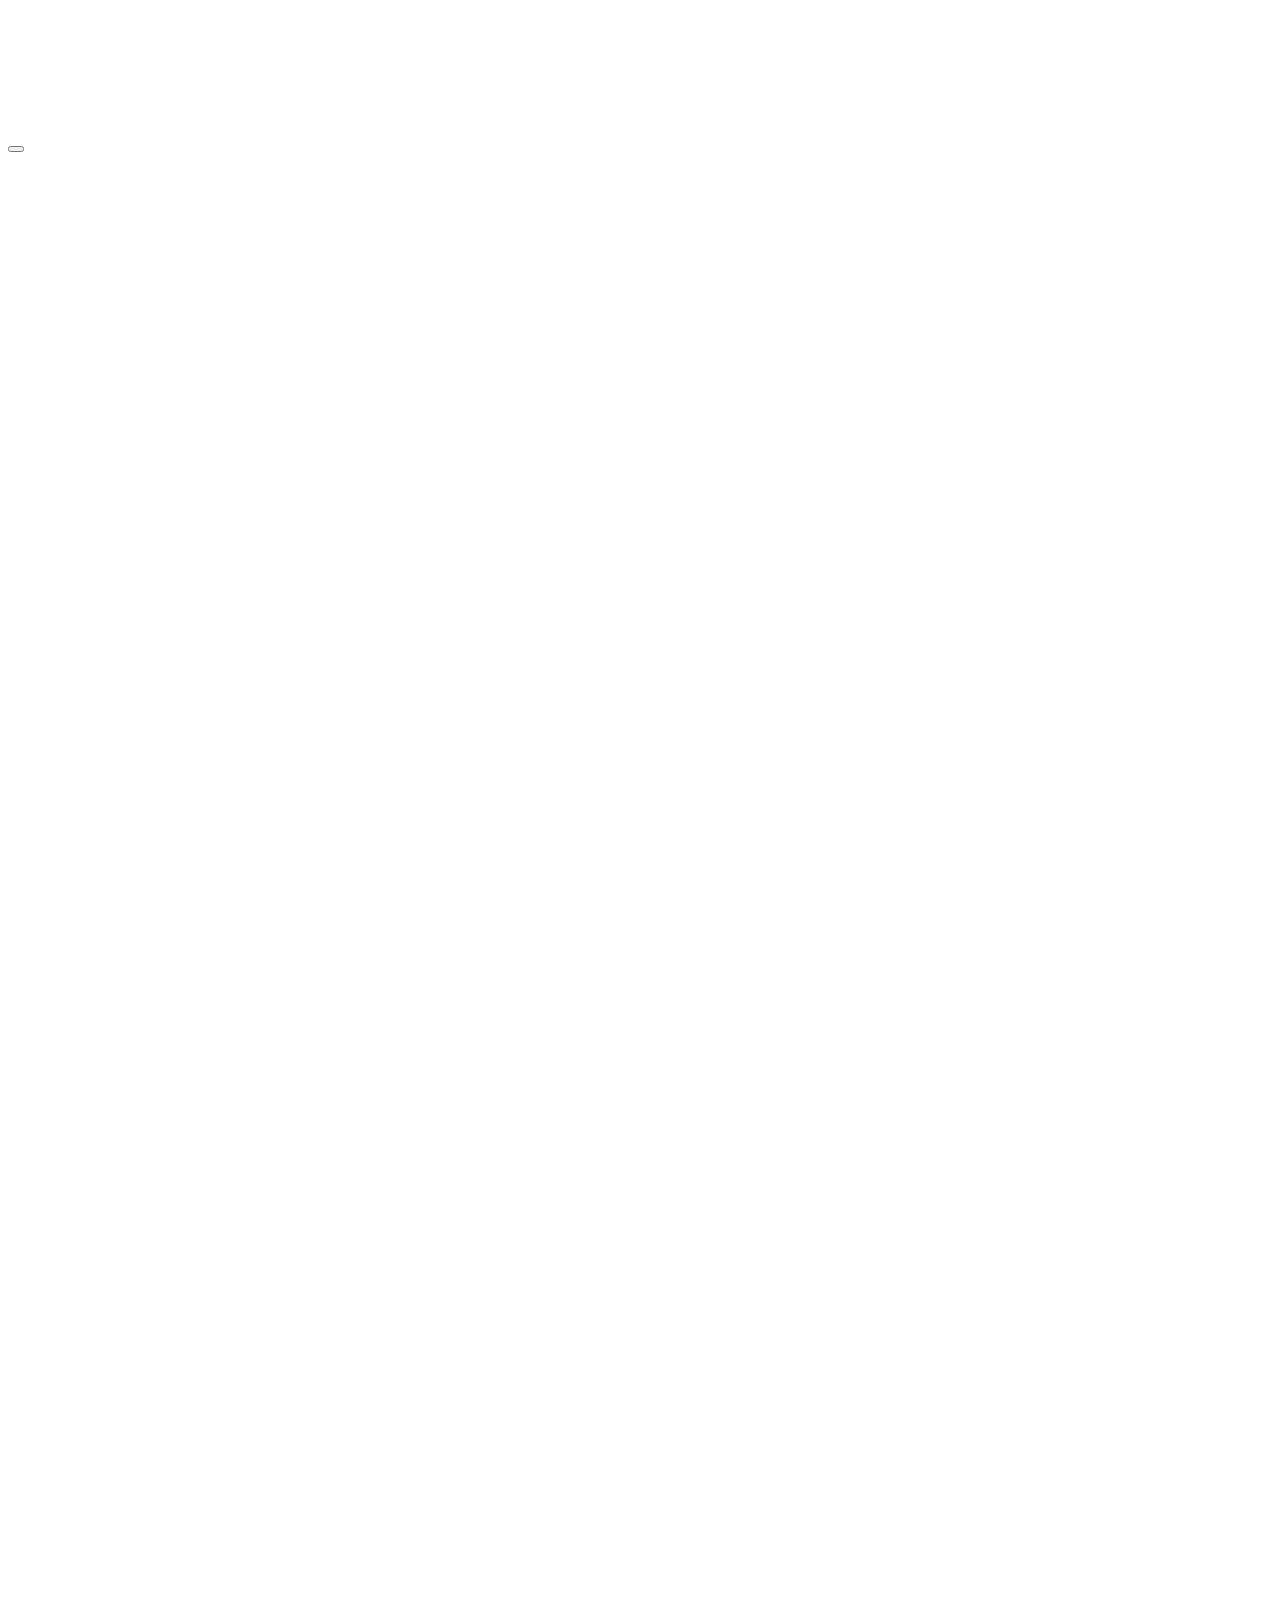
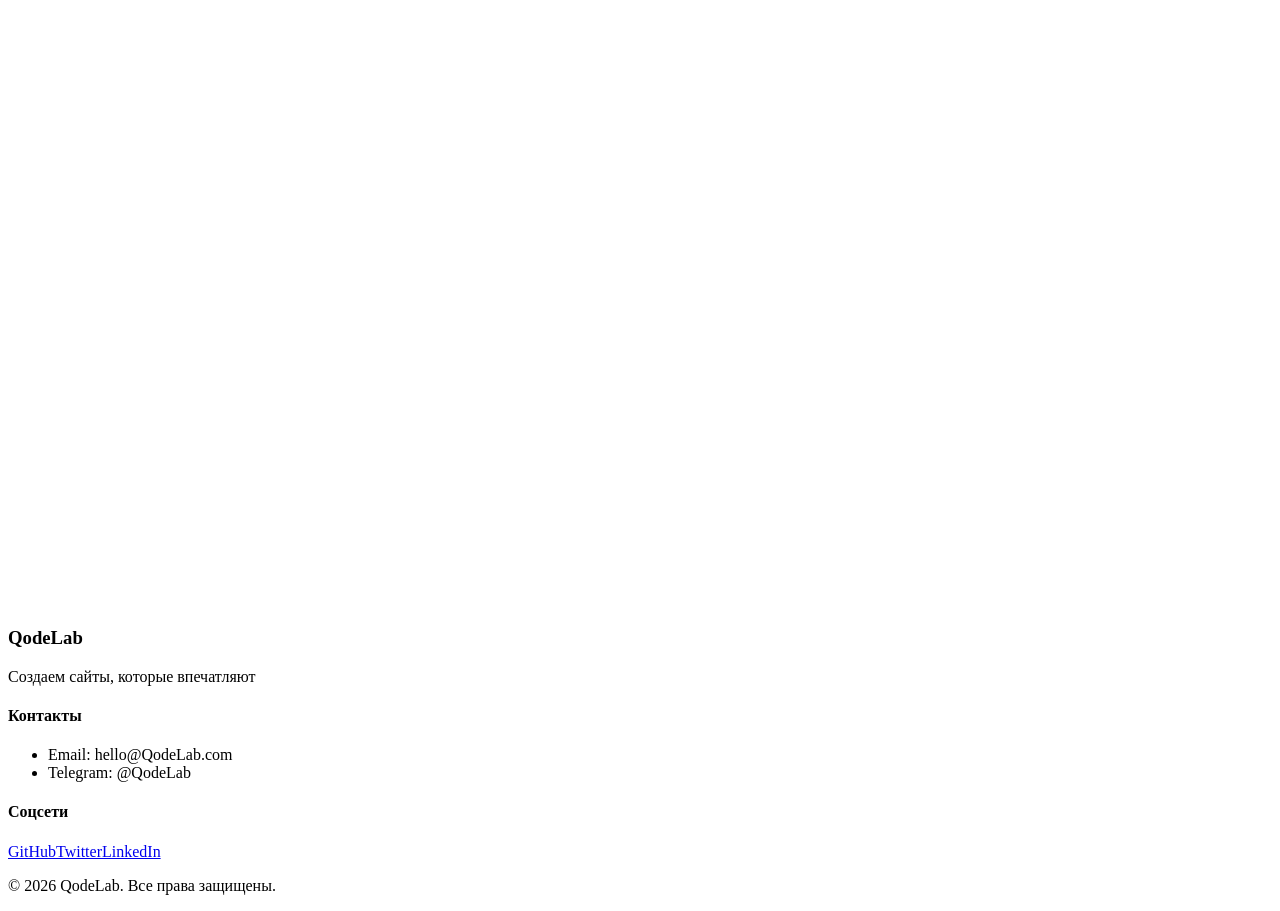
==== index.html @ 6d1f295e "Add files via upload" ====
<!DOCTYPE html><html lang="ru"><head><meta charSet="utf-8"/><meta name="viewport" content="width=device-width, initial-scale=1"/><link rel="preload" href="/labqode/_next/static/media/83afe278b6a6bb3c-s.p.2bn3s6zvc0dyp.woff2" as="font" crossorigin="" type="font/woff2"/><link rel="stylesheet" href="/labqode/_next/static/chunks/0foh2gk5-g66v.css" data-precedence="next"/><link rel="preload" as="script" fetchPriority="low" href="/labqode/_next/static/chunks/310vm2bl3xxpt.js"/><script src="/labqode/_next/static/chunks/19mx3mg6lkumu.js" async=""></script><script src="/labqode/_next/static/chunks/27t_qfc-3_lzs.js" async=""></script><script src="/labqode/_next/static/chunks/0j_z2b24fp3ub.js" async=""></script><script src="/labqode/_next/static/chunks/turbopack-31xvp8fueki6a.js" async=""></script><script src="/labqode/_next/static/chunks/2iqcqixq_pg2t.js" async=""></script><script src="/labqode/_next/static/chunks/22bt9i_iihm9y.js" async=""></script><script src="/labqode/_next/static/chunks/0o3h4m1m107av.js" async=""></script><title>Qode Lab - Создаем сайты-шедевры</title><meta name="description" content="Команда разработчиков, создающая уникальные веб-проекты"/><meta name="next-size-adjust" content=""/><script src="/labqode/_next/static/chunks/0cz1d0mv5g_q7.js" noModule=""></script></head><body class="inter_5972bc34-module__OU16Qa__className"><div hidden=""><!--$--><!--/$--></div><div class="fixed inset-0 z-0 pointer-events-none overflow-hidden" style="opacity:0.12"><pre class="w-full h-full p-8 text-2xl md:text-3xl font-mono text-neon-cyan whitespace-pre-wrap break-words leading-relaxed" style="text-shadow:0 0 10px rgba(0, 245, 255, 0.3)"><span class="inline-block w-3 h-8 bg-neon-cyan animate-pulse ml-1" style="vertical-align:middle"></span></pre></div><div class="fixed top-0 left-0 pointer-events-none z-[9999] mix-blend-screen" style="transform:translate(-4px, -4px);opacity:0;transition:opacity 0.3s ease"><div class="w-2 h-2 rounded-full bg-white" style="box-shadow:0 0 10px #00f5ff, 0 0 20px #00f5ff, 0 0 30px #a855f7;transform:scale(1);transition:transform 0.2s ease"></div></div><div class="fixed top-0 left-0 pointer-events-none z-[9998]" style="transform:translate(-20px, -20px);opacity:0;transition:opacity 0.3s ease, transform 0.3s ease"><div class="w-10 h-10 rounded-full border-2 border-neon-cyan/50" style="box-shadow:0 0 15px rgba(0, 245, 255, 0.3)"></div></div><header class="fixed top-0 w-full z-50 bg-black/80 backdrop-blur-md border-b border-neon-cyan/20"><nav class="container mx-auto px-6 py-4"><div class="flex items-center justify-between"><div style="opacity:0;transform:translateX(-20px)"><a class="group" href="/labqode"><span class="text-2xl font-bold gradient-text glitch">Qode Lab</span></a></div><ul class="hidden md:flex gap-8"><li style="opacity:0;transform:translateY(-20px)"><a class="relative text-white hover:text-neon-cyan transition-colors duration-300 group" href="/labqode">Главная<span class="absolute -bottom-1 left-0 w-0 h-0.5 bg-neon-cyan group-hover:w-full transition-all duration-300"></span></a></li><li style="opacity:0;transform:translateY(-20px)"><a class="relative text-white hover:text-neon-cyan transition-colors duration-300 group" href="#about">О нас<span class="absolute -bottom-1 left-0 w-0 h-0.5 bg-neon-cyan group-hover:w-full transition-all duration-300"></span></a></li><li style="opacity:0;transform:translateY(-20px)"><a class="relative text-white hover:text-neon-cyan transition-colors duration-300 group" href="#services">Услуги<span class="absolute -bottom-1 left-0 w-0 h-0.5 bg-neon-cyan group-hover:w-full transition-all duration-300"></span></a></li><li style="opacity:0;transform:translateY(-20px)"><a class="relative text-white hover:text-neon-cyan transition-colors duration-300 group" href="#contact">Контакты<span class="absolute -bottom-1 left-0 w-0 h-0.5 bg-neon-cyan group-hover:w-full transition-all duration-300"></span></a></li></ul><button class="md:hidden text-white"><div class="w-6 h-0.5 bg-white mb-1.5"></div><div class="w-6 h-0.5 bg-white mb-1.5"></div><div class="w-6 h-0.5 bg-white"></div></button></div></nav></header><main class="min-h-screen relative z-10"><div class="bg-transparent text-white overflow-hidden relative min-h-screen"><div class="fixed inset-0 z-0 pointer-events-none overflow-hidden" style="opacity:0.12"><pre class="w-full h-full p-8 text-2xl md:text-3xl font-mono text-neon-cyan whitespace-pre-wrap break-words leading-relaxed" style="text-shadow:0 0 10px rgba(0, 245, 255, 0.3)"><span class="inline-block w-3 h-8 bg-neon-cyan animate-pulse ml-1" style="vertical-align:middle"></span></pre></div><section class="relative min-h-screen flex items-center justify-center overflow-hidden"><div class="absolute top-1/2 left-1/2 -translate-x-1/2 -translate-y-1/2 w-[800px] h-[800px] bg-neon-cyan/10 rounded-full blur-[150px] pointer-events-none"></div><div class="container mx-auto px-6 relative z-10 text-center"><h1 class="text-5xl md:text-8xl font-black mb-8 leading-tight" style="opacity:0;transform:translateY(30px)">Создаем <span class="gradient-text">сайты-шедевры</span></h1><p class="text-xl md:text-2xl text-gray-200 max-w-3xl mx-auto mb-12 leading-relaxed" style="opacity:0;transform:translateY(30px)">Мы не делаем сайты на конструкторах. Мы пишем код, который оживает и приносит результат.</p><div style="opacity:0;transform:translateY(20px)"><a href="#contact" class="inline-block px-10 py-4 bg-gradient-to-r from-neon-cyan to-neon-purple text-white font-bold text-lg rounded-xl hover:shadow-[0_0_30px_rgba(0,245,255,0.5)] transition-all duration-300">Обсудить проект</a></div></div></section><section id="about" class="py-24 md:py-32 relative"><div class="absolute inset-0 bg-black/70 backdrop-blur-sm"></div><div class="container mx-auto px-6 relative z-10"><h2 class="text-4xl md:text-6xl font-bold text-center mb-16" style="opacity:0">Почему <span class="text-neon-cyan">Qode Lab</span>?</h2><div class="grid md:grid-cols-2 lg:grid-cols-4 gap-6"><div class="p-8 bg-gray-900/60 border border-gray-800 rounded-2xl backdrop-blur-md hover:border-neon-cyan/50 transition-colors" style="opacity:0;transform:translateY(30px)"><div class="text-4xl mb-4">🔥</div><h3 class="text-xl font-bold mb-3 text-white">Горим проектом</h3><p class="text-gray-300">Ваш проект — единственный в фокусе. Никакой конвейерной сборки.</p></div><div class="p-8 bg-gray-900/60 border border-gray-800 rounded-2xl backdrop-blur-md hover:border-neon-cyan/50 transition-colors" style="opacity:0;transform:translateY(30px)"><div class="text-4xl mb-4">🚀</div><h3 class="text-xl font-bold mb-3 text-white">Свежий взгляд</h3><p class="text-gray-300">Только современные тренды, чистый код и смелые решения.</p></div><div class="p-8 bg-gray-900/60 border border-gray-800 rounded-2xl backdrop-blur-md hover:border-neon-cyan/50 transition-colors" style="opacity:0;transform:translateY(30px)"><div class="text-4xl mb-4">⚡</div><h3 class="text-xl font-bold mb-3 text-white">Топовый стек</h3><p class="text-gray-300">Используем Next.js, React и Framer Motion, пока другие сидят на конструкторах.</p></div><div class="p-8 bg-gray-900/60 border border-gray-800 rounded-2xl backdrop-blur-md hover:border-neon-cyan/50 transition-colors" style="opacity:0;transform:translateY(30px)"><div class="text-4xl mb-4">💎</div><h3 class="text-xl font-bold mb-3 text-white">Внимание к деталям</h3><p class="text-gray-300">Нам важен каждый пиксель и каждая анимация.</p></div></div></div></section><section id="services" class="py-24 relative"><div class="absolute inset-0 bg-gradient-to-b from-black/80 to-[#0a0a1e]/80 backdrop-blur-sm"></div><div class="container mx-auto px-6 relative z-10"><h2 class="text-4xl md:text-6xl font-bold text-center mb-16" style="opacity:0">Что мы <span class="gradient-text">создаём</span></h2><div class="grid md:grid-cols-2 lg:grid-cols-3 gap-6"><div class="p-8 bg-gray-900/60 border border-gray-800 rounded-2xl backdrop-blur-md hover:border-neon-purple/50 transition-all duration-300" style="opacity:0;transform:translateY(30px)"><div class="text-5xl mb-4">⚡</div><h3 class="text-2xl font-bold mb-3 text-white">Лендинги</h3><p class="text-gray-300">Одностраничники с высокой конверсией для запуска продуктов.</p></div><div class="p-8 bg-gray-900/60 border border-gray-800 rounded-2xl backdrop-blur-md hover:border-neon-purple/50 transition-all duration-300" style="opacity:0;transform:translateY(30px)"><div class="text-5xl mb-4">🏢</div><h3 class="text-2xl font-bold mb-3 text-white">Корпоративные сайты</h3><p class="text-gray-300">Многостраничные решения для бизнеса и формирования доверия.</p></div><div class="p-8 bg-gray-900/60 border border-gray-800 rounded-2xl backdrop-blur-md hover:border-neon-purple/50 transition-all duration-300" style="opacity:0;transform:translateY(30px)"><div class="text-5xl mb-4">🛍️</div><h3 class="text-2xl font-bold mb-3 text-white">Интернет-магазины</h3><p class="text-gray-300">E-commerce решения с каталогом, корзиной и оплатой.</p></div><div class="p-8 bg-gray-900/60 border border-gray-800 rounded-2xl backdrop-blur-md hover:border-neon-purple/50 transition-all duration-300" style="opacity:0;transform:translateY(30px)"><div class="text-5xl mb-4">⚙️</div><h3 class="text-2xl font-bold mb-3 text-white">Веб-приложения</h3><p class="text-gray-300">Сложные интерактивные продукты: дашборды, SaaS, личные кабинеты.</p></div><div class="p-8 bg-gray-900/60 border border-gray-800 rounded-2xl backdrop-blur-md hover:border-neon-purple/50 transition-all duration-300" style="opacity:0;transform:translateY(30px)"><div class="text-5xl mb-4">🎨</div><h3 class="text-2xl font-bold mb-3 text-white">UI/UX Дизайн</h3><p class="text-gray-300">Проектируем интерфейсы, которые красивы и удобны.</p></div><div class="p-8 bg-gray-900/60 border border-gray-800 rounded-2xl backdrop-blur-md hover:border-neon-purple/50 transition-all duration-300" style="opacity:0;transform:translateY(30px)"><div class="text-5xl mb-4">📈</div><h3 class="text-2xl font-bold mb-3 text-white">SEO и оптимизация</h3><p class="text-gray-300">Ускоряем сайты и выводим их в топ поисковых систем.</p></div></div></div></section><section class="py-24 relative"><div class="absolute inset-0 bg-black/70 backdrop-blur-sm"></div><div class="container mx-auto px-6 relative z-10"><h2 class="text-4xl md:text-6xl font-bold text-center mb-16" style="opacity:0">Как мы <span class="text-neon-purple">работаем</span></h2><div class="grid md:grid-cols-2 lg:grid-cols-4 gap-6"><div class="p-6 bg-gray-900/60 border border-gray-800 rounded-xl hover:bg-gray-900/80 transition-colors" style="opacity:0;transform:translateY(30px)"><div class="text-5xl font-black text-gray-700 mb-4">01</div><h3 class="text-xl font-bold text-white mb-2">Бриф</h3><p class="text-gray-300 text-sm">Погружаемся в вашу идею, цели и бизнес-задачи.</p></div><div class="p-6 bg-gray-900/60 border border-gray-800 rounded-xl hover:bg-gray-900/80 transition-colors" style="opacity:0;transform:translateY(30px)"><div class="text-5xl font-black text-gray-700 mb-4">02</div><h3 class="text-xl font-bold text-white mb-2">Дизайн</h3><p class="text-gray-300 text-sm">Продумываем логику, структуру и рисуем макет.</p></div><div class="p-6 bg-gray-900/60 border border-gray-800 rounded-xl hover:bg-gray-900/80 transition-colors" style="opacity:0;transform:translateY(30px)"><div class="text-5xl font-black text-gray-700 mb-4">03</div><h3 class="text-xl font-bold text-white mb-2">Разработка</h3><p class="text-gray-300 text-sm">Пишем чистый код, добавляем анимации и интерактив.</p></div><div class="p-6 bg-gray-900/60 border border-gray-800 rounded-xl hover:bg-gray-900/80 transition-colors" style="opacity:0;transform:translateY(30px)"><div class="text-5xl font-black text-gray-700 mb-4">04</div><h3 class="text-xl font-bold text-white mb-2">Запуск</h3><p class="text-gray-300 text-sm">Тестируем, оптимизируем и отдаем вам готовый шедевр.</p></div></div></div></section><section id="contact" class="py-24 relative overflow-hidden"><div class="absolute inset-0 bg-gradient-to-b from-[#0a0a1e]/80 to-black/90 backdrop-blur-sm"></div><div class="absolute top-1/2 left-1/2 -translate-x-1/2 -translate-y-1/2 w-[600px] h-[400px] bg-neon-cyan/10 rounded-full blur-[120px] pointer-events-none"></div><div class="container mx-auto px-6 relative z-10 max-w-4xl"><h2 class="text-4xl md:text-6xl font-black text-center mb-8" style="opacity:0;transform:scale(0.9)">Давайте создадим <span class="gradient-text">магию</span></h2><p class="text-xl text-gray-300 text-center mb-12" style="opacity:0">Оставьте заявку, и мы превратим вашу идею в сайт, который будут запоминать.</p><form class="space-y-6 bg-gray-900/60 p-8 md:p-12 rounded-3xl border border-gray-800 backdrop-blur-md" style="opacity:0;transform:translateY(30px)" action="https://api.web3forms.com/submit" method="POST"><input type="hidden" name="access_key" value="1a8f8fb9-15c4-4ded-a850-c37866d81f6b"/><input type="hidden" name="subject" value="🔥 Новая заявка с сайта Qode Lab!"/><input type="hidden" name="from_name" value="Qode Lab Website"/><input type="checkbox" class="hidden" name="botcheck"/><div class="grid md:grid-cols-2 gap-6"><input type="text" required="" placeholder="Ваше имя" class="w-full px-6 py-4 bg-black/50 border border-gray-700 rounded-xl text-white placeholder-gray-400 focus:outline-none focus:border-neon-cyan transition-colors" name="name"/><input type="email" required="" placeholder="Email" class="w-full px-6 py-4 bg-black/50 border border-gray-700 rounded-xl text-white placeholder-gray-400 focus:outline-none focus:border-neon-cyan transition-colors" name="email"/></div><textarea name="message" rows="4" required="" placeholder="Расскажите о проекте..." class="w-full px-6 py-4 bg-black/50 border border-gray-700 rounded-xl text-white placeholder-gray-400 focus:outline-none focus:border-neon-cyan transition-colors resize-none"></textarea><button type="submit" class="w-full px-8 py-4 bg-gradient-to-r from-neon-cyan to-neon-purple text-white font-bold text-lg rounded-xl hover:shadow-[0_0_30px_rgba(0,245,255,0.5)] transition-all duration-300">Отправить заявку</button></form></div></section></div><!--$--><!--/$--></main><footer class="bg-black border-t border-neon-purple/20 py-12"><div class="container mx-auto px-6"><div class="grid md:grid-cols-3 gap-8 mb-8"><div><h3 class="text-2xl font-bold gradient-text mb-4">QodeLab</h3><p class="text-gray-400">Создаем сайты, которые впечатляют</p></div><div><h4 class="text-white font-semibold mb-4">Контакты</h4><ul class="space-y-2 text-gray-400"><li>Email: hello@QodeLab.com</li><li>Telegram: @QodeLab</li></ul></div><div><h4 class="text-white font-semibold mb-4">Соцсети</h4><div class="flex gap-4"><a href="#" class="text-gray-400 hover:text-neon-cyan transition-colors">GitHub</a><a href="#" class="text-gray-400 hover:text-neon-cyan transition-colors">Twitter</a><a href="#" class="text-gray-400 hover:text-neon-cyan transition-colors">LinkedIn</a></div></div></div><div class="border-t border-gray-800 pt-8 text-center text-gray-500"><p>© 2026 QodeLab. Все права защищены.</p></div></div></footer><script src="/labqode/_next/static/chunks/310vm2bl3xxpt.js" id="_R_" async=""></script><script>(self.__next_f=self.__next_f||[]).push([0])</script><script>self.__next_f.push([1,"1:\"$Sreact.fragment\"\n2:I[34923,[\"/labqode/_next/static/chunks/2iqcqixq_pg2t.js\",\"/labqode/_next/static/chunks/22bt9i_iihm9y.js\"],\"default\"]\n3:I[38100,[\"/labqode/_next/static/chunks/2iqcqixq_pg2t.js\",\"/labqode/_next/static/chunks/22bt9i_iihm9y.js\"],\"default\"]\n4:I[93983,[\"/labqode/_next/static/chunks/2iqcqixq_pg2t.js\",\"/labqode/_next/static/chunks/22bt9i_iihm9y.js\"],\"default\"]\n5:I[39756,[\"/labqode/_next/static/chunks/2iqcqixq_pg2t.js\",\"/labqode/_next/static/chunks/22bt9i_iihm9y.js\"],\"default\"]\n6:I[37457,[\"/labqode/_next/static/chunks/2iqcqixq_pg2t.js\",\"/labqode/_next/static/chunks/22bt9i_iihm9y.js\"],\"default\"]\n7:I[47257,[\"/labqode/_next/static/chunks/2iqcqixq_pg2t.js\",\"/labqode/_next/static/chunks/22bt9i_iihm9y.js\"],\"ClientPageRoot\"]\n8:I[31713,[\"/labqode/_next/static/chunks/2iqcqixq_pg2t.js\",\"/labqode/_next/static/chunks/22bt9i_iihm9y.js\",\"/labqode/_next/static/chunks/0o3h4m1m107av.js\"],\"default\"]\nb:I[97367,[\"/labqode/_next/static/chunks/2iqcqixq_pg2t.js\",\"/labqode/_next/static/chunks/22bt9i_iihm9y.js\"],\"OutletBoundary\"]\nc:\"$Sreact.suspense\"\ne:I[97367,[\"/labqode/_next/static/chunks/2iqcqixq_pg2t.js\",\"/labqode/_next/static/chunks/22bt9i_iihm9y.js\"],\"ViewportBoundary\"]\n10:I[97367,[\"/labqode/_next/static/chunks/2iqcqixq_pg2t.js\",\"/labqode/_next/static/chunks/22bt9i_iihm9y.js\"],\"MetadataBoundary\"]\n12:I[68027,[\"/labqode/_next/static/chunks/2iqcqixq_pg2t.js\",\"/labqode/_next/static/chunks/22bt9i_iihm9y.js\"],\"default\",1]\n:HL[\"/labqode/_next/static/chunks/0foh2gk5-g66v.css\",\"style\"]\n:HL[\"/labqode/_next/static/media/83afe278b6a6bb3c-s.p.2bn3s6zvc0dyp.woff2\",\"font\",{\"crossOrigin\":\"\",\"type\":\"font/woff2\"}]\n0:{\"P\":null,\"c\":[\"\",\"\"],\"q\":\"\",\"i\":false,\"f\":[[[\"\",{\"children\":[\"__PAGE__\",{},\"$undefined\",\"$undefined\",4608]},\"$undefined\",\"$undefined\",4624],[[\"$\",\"$1\",\"c\",{\"children\":[[[\"$\",\"link\",\"0\",{\"rel\":\"stylesheet\",\"href\":\"/labqode/_next/static/chunks/0foh2gk5-g66v.css\",\"precedence\":\"next\",\"crossOrigin\":\"$undefined\",\"nonce\":\"$undefined\"}],[\"$\",\"script\",\"script-0\",{\"src\":\"/labqode/_next/static/chunks/2iqcqixq_pg2t.js\",\"async\":true,\"nonce\":\"$undefined\"}],[\"$\",\"script\",\"script-1\",{\"src\":\"/labqode/_next/static/chunks/22bt9i_iihm9y.js\",\"async\":true,\"nonce\":\"$undefined\"}]],[\"$\",\"html\",null,{\"lang\":\"ru\",\"children\":[\"$\",\"body\",null,{\"className\":\"inter_5972bc34-module__OU16Qa__className\",\"children\":[[\"$\",\"$L2\",null,{}],[\"$\",\"$L3\",null,{}],[\"$\",\"$L4\",null,{}],[\"$\",\"main\",null,{\"className\":\"min-h-screen relative z-10\",\"children\":[\"$\",\"$L5\",null,{\"parallelRouterKey\":\"children\",\"error\":\"$undefined\",\"errorStyles\":\"$undefined\",\"errorScripts\":\"$undefined\",\"template\":[\"$\",\"$L6\",null,{}],\"templateStyles\":\"$undefined\",\"templateScripts\":\"$undefined\",\"notFound\":[[[\"$\",\"title\",null,{\"children\":\"404: This page could not be found.\"}],[\"$\",\"div\",null,{\"style\":{\"fontFamily\":\"system-ui,\\\"Segoe UI\\\",Roboto,Helvetica,Arial,sans-serif,\\\"Apple Color Emoji\\\",\\\"Segoe UI Emoji\\\"\",\"height\":\"100vh\",\"textAlign\":\"center\",\"display\":\"flex\",\"flexDirection\":\"column\",\"alignItems\":\"center\",\"justifyContent\":\"center\"},\"children\":[\"$\",\"div\",null,{\"children\":[[\"$\",\"style\",null,{\"dangerouslySetInnerHTML\":{\"__html\":\"body{color:#000;background:#fff;margin:0}.next-error-h1{border-right:1px solid rgba(0,0,0,.3)}@media (prefers-color-scheme:dark){body{color:#fff;background:#000}.next-error-h1{border-right:1px solid rgba(255,255,255,.3)}}\"}}],[\"$\",\"h1\",null,{\"className\":\"next-error-h1\",\"style\":{\"display\":\"inline-block\",\"margin\":\"0 20px 0 0\",\"padding\":\"0 23px 0 0\",\"fontSize\":24,\"fontWeight\":500,\"verticalAlign\":\"top\",\"lineHeight\":\"49px\"},\"children\":404}],[\"$\",\"div\",null,{\"style\":{\"display\":\"inline-block\"},\"children\":[\"$\",\"h2\",null,{\"style\":{\"fontSize\":14,\"fontWeight\":400,\"lineHeight\":\"49px\",\"margin\":0},\"children\":\"This page could not be found.\"}]}]]}]}]],[]],\"forbidden\":\"$undefined\",\"unauthorized\":\"$undefined\"}]}],[\"$\",\"footer\",null,{\"className\":\"bg-black border-t border-neon-purple/20 py-12\",\"children\":[\"$\",\"div\",null,{\"className\":\"container mx-auto px-6\",\"children\":[[\"$\",\"div\",null,{\"className\":\"grid md:grid-cols-3 gap-8 mb-8\",\"children\":[[\"$\",\"div\",null,{\"children\":[[\"$\",\"h3\",null,{\"className\":\"text-2xl font-bold gradient-text mb-4\",\"children\":\"QodeLab\"}],[\"$\",\"p\",null,{\"className\":\"text-gray-400\",\"children\":\"Создаем сайты, которые впечатляют\"}]]}],[\"$\",\"div\",null,{\"children\":[[\"$\",\"h4\",null,{\"className\":\"text-white font-semibold mb-4\",\"children\":\"Контакты\"}],[\"$\",\"ul\",null,{\"className\":\"space-y-2 text-gray-400\",\"children\":[[\"$\",\"li\",null,{\"children\":\"Email: hello@QodeLab.com\"}],[\"$\",\"li\",null,{\"children\":\"Telegram: @QodeLab\"}]]}]]}],[\"$\",\"div\",null,{\"children\":[[\"$\",\"h4\",null,{\"className\":\"text-white font-semibold mb-4\",\"children\":\"Соцсети\"}],[\"$\",\"div\",null,{\"className\":\"flex gap-4\",\"children\":[[\"$\",\"a\",null,{\"href\":\"#\",\"className\":\"text-gray-400 hover:text-neon-cyan transition-colors\",\"children\":\"GitHub\"}],[\"$\",\"a\",null,{\"href\":\"#\",\"className\":\"text-gray-400 hover:text-neon-cyan transition-colors\",\"children\":\"Twitter\"}],[\"$\",\"a\",null,{\"href\":\"#\",\"className\":\"text-gray-400 hover:text-neon-cyan transition-colors\",\"children\":\"LinkedIn\"}]]}]]}]]}],[\"$\",\"div\",null,{\"className\":\"border-t border-gray-800 pt-8 text-center text-gray-500\",\"children\":[\"$\",\"p\",null,{\"children\":\"© 2026 QodeLab. Все права защищены.\"}]}]]}]}]]}]}]]}],{\"children\":[[\"$\",\"$1\",\"c\",{\"children\":[[\"$\",\"$L7\",null,{\"Component\":\"$8\",\"serverProvidedParams\":{\"searchParams\":{},\"params\":{},\"promises\":[\"$@9\",\"$@a\"]}}],[[\"$\",\"script\",\"script-0\",{\"src\":\"/labqode/_next/static/chunks/0o3h4m1m107av.js\",\"async\":true,\"nonce\":\"$undefined\"}]],[\"$\",\"$Lb\",null,{\"children\":[\"$\",\"$c\",null,{\"name\":\"Next.MetadataOutlet\",\"children\":\"$@d\"}]}]]}],{},null,false,null]},null,false,null],[\"$\",\"$1\",\"h\",{\"children\":[null,[\"$\",\"$Le\",null,{\"children\":\"$Lf\"}],[\"$\",\"div\",null,{\"hidden\":true,\"children\":[\"$\",\"$L10\",null,{\"children\":[\"$\",\"$c\",null,{\"name\":\"Next.Metadata\",\"children\":\"$L11\"}]}]}],[\"$\",\"meta\",null,{\"name\":\"next-size-adjust\",\"content\":\"\"}]]}],false]],\"m\":\"$undefined\",\"G\":[\"$12\",[[\"$\",\"link\",\"0\",{\"rel\":\"stylesheet\",\"href\":\"/labqode/_next/static/chunks/0foh2gk5-g66v.css\",\"precedence\":\"next\",\"crossOrigin\":\"$undefined\",\"nonce\":\"$undefined\"}]]],\"S\":true,\"h\":null,\"r\":\"$undefined\",\"s\":\"$undefined\",\"a\":\"$undefined\",\"l\":\"$undefined\",\"p\":\"$undefined\",\"d\":\"$undefined\",\"b\":\"bMqNdZUK-8vlNrzoxHZv5\"}\n9:{}\na:\"$0:f:0:1:1:children:0:props:children:0:props:serverProvidedParams:params\"\nf:[[\"$\",\"meta\",\"0\",{\"charSet\":\"utf-8\"}],[\"$\",\"meta\",\"1\",{\"name\":\"viewport\",\"content\":\"width=device-width, initial-scale=1\"}]]\nd:null\n11:[[\"$\",\"title\",\"0\",{\"children\":\"Qode Lab - Создаем сайты-шедевры\"}],[\"$\",\"meta\",\"1\",{\"name\":\"description\",\"content\":\"Команда разработчиков, создающая уникальные веб-проекты\"}]]\n"])</script></body></html>
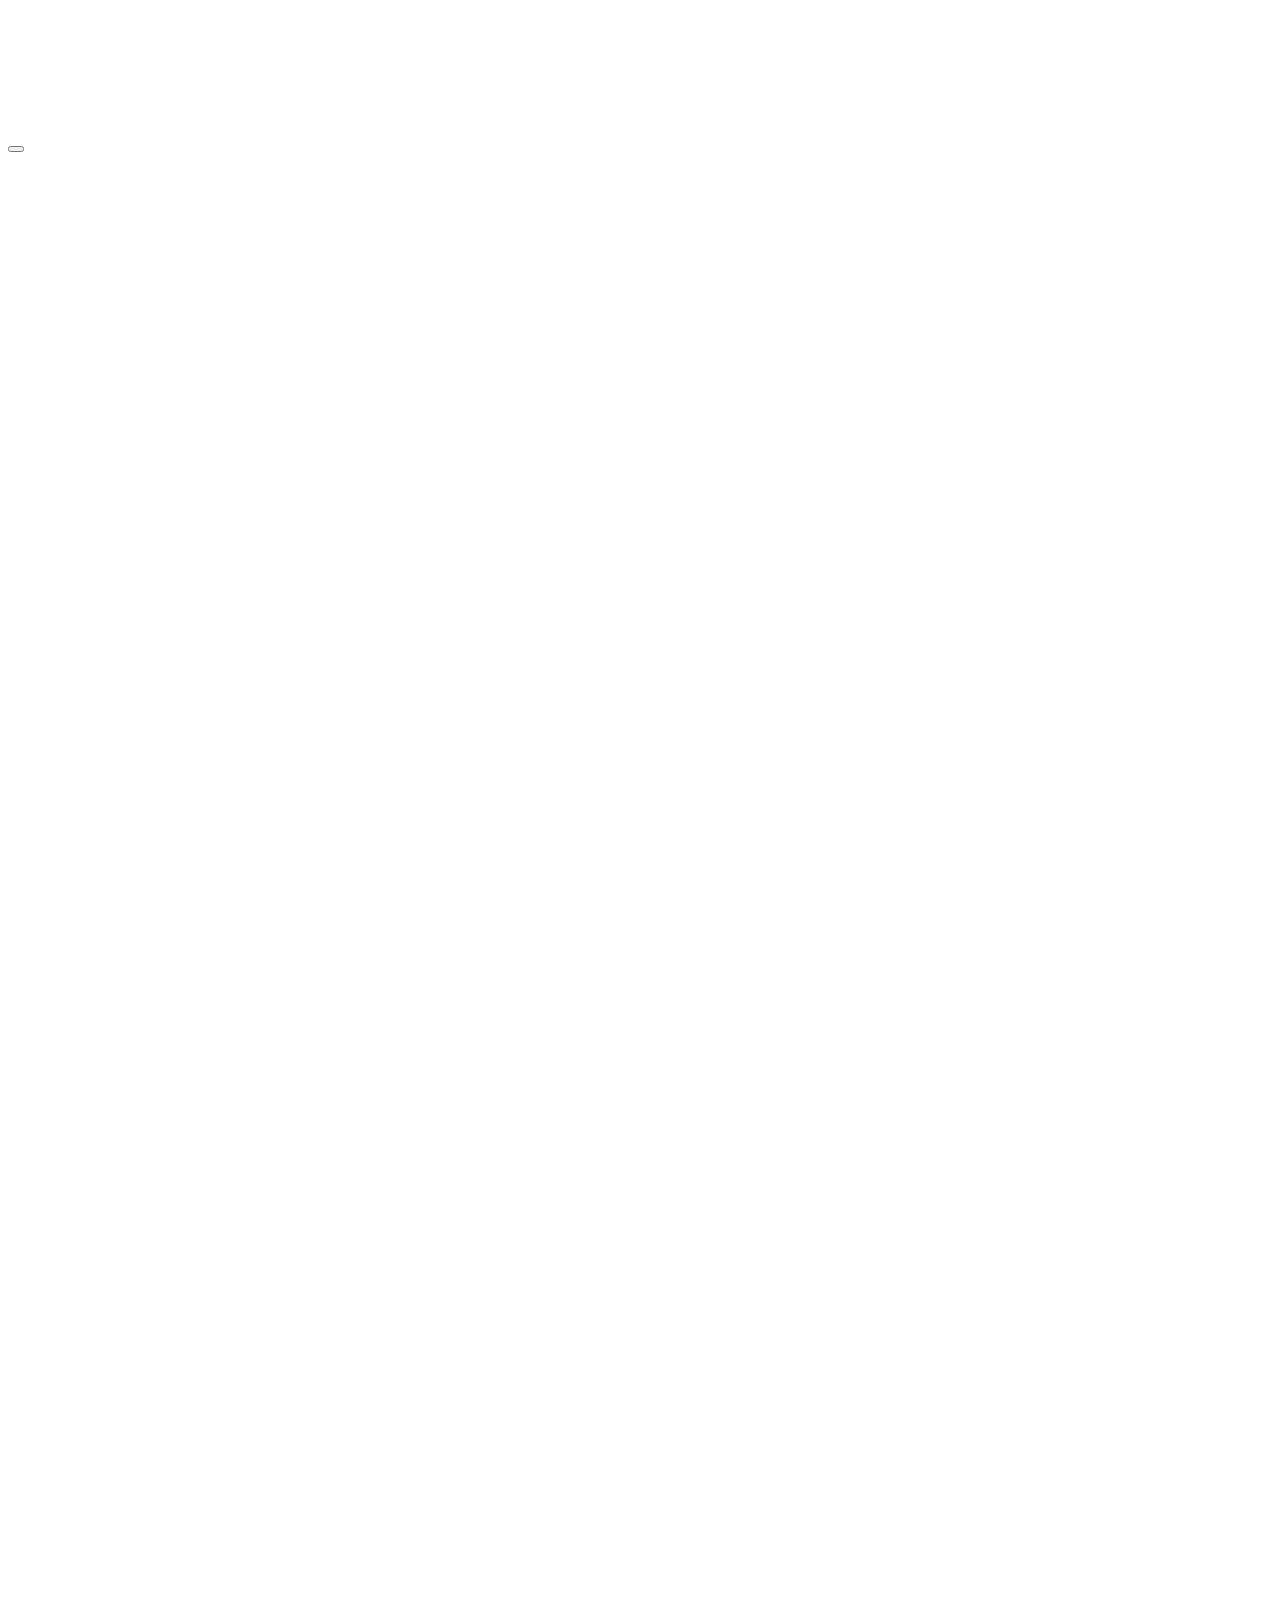
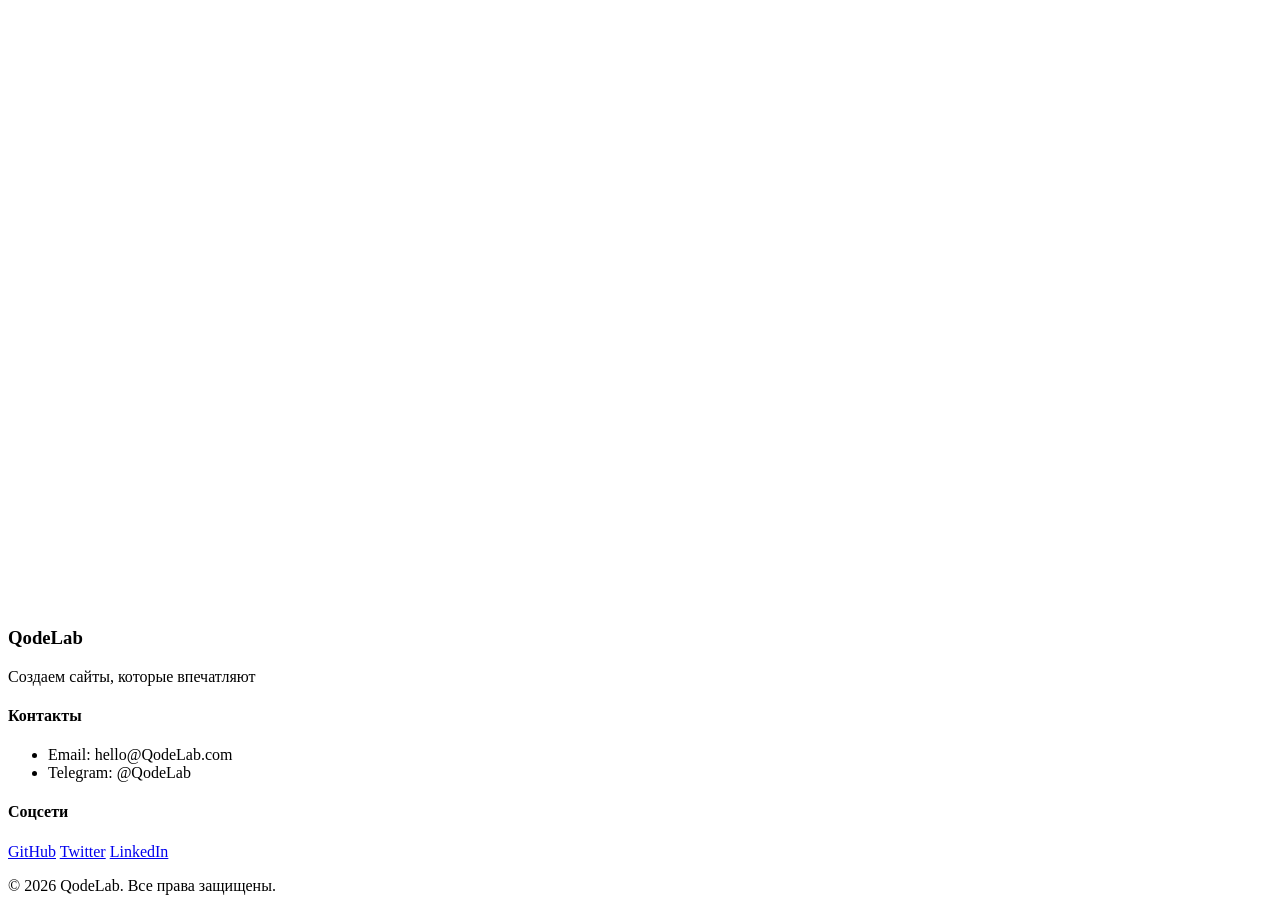
==== commit ab19ba57: "изменил индекс сделал  понятную разметку" ====
--- a/index.html
+++ b/index.html
@@ -1 +1,283 @@
-<!DOCTYPE html><html lang="ru"><head><meta charSet="utf-8"/><meta name="viewport" content="width=device-width, initial-scale=1"/><link rel="preload" href="/labqode/_next/static/media/83afe278b6a6bb3c-s.p.2bn3s6zvc0dyp.woff2" as="font" crossorigin="" type="font/woff2"/><link rel="stylesheet" href="/labqode/_next/static/chunks/0foh2gk5-g66v.css" data-precedence="next"/><link rel="preload" as="script" fetchPriority="low" href="/labqode/_next/static/chunks/310vm2bl3xxpt.js"/><script src="/labqode/_next/static/chunks/19mx3mg6lkumu.js" async=""></script><script src="/labqode/_next/static/chunks/27t_qfc-3_lzs.js" async=""></script><script src="/labqode/_next/static/chunks/0j_z2b24fp3ub.js" async=""></script><script src="/labqode/_next/static/chunks/turbopack-31xvp8fueki6a.js" async=""></script><script src="/labqode/_next/static/chunks/2iqcqixq_pg2t.js" async=""></script><script src="/labqode/_next/static/chunks/22bt9i_iihm9y.js" async=""></script><script src="/labqode/_next/static/chunks/0o3h4m1m107av.js" async=""></script><title>Qode Lab - Создаем сайты-шедевры</title><meta name="description" content="Команда разработчиков, создающая уникальные веб-проекты"/><meta name="next-size-adjust" content=""/><script src="/labqode/_next/static/chunks/0cz1d0mv5g_q7.js" noModule=""></script></head><body class="inter_5972bc34-module__OU16Qa__className"><div hidden=""><!--$--><!--/$--></div><div class="fixed inset-0 z-0 pointer-events-none overflow-hidden" style="opacity:0.12"><pre class="w-full h-full p-8 text-2xl md:text-3xl font-mono text-neon-cyan whitespace-pre-wrap break-words leading-relaxed" style="text-shadow:0 0 10px rgba(0, 245, 255, 0.3)"><span class="inline-block w-3 h-8 bg-neon-cyan animate-pulse ml-1" style="vertical-align:middle"></span></pre></div><div class="fixed top-0 left-0 pointer-events-none z-[9999] mix-blend-screen" style="transform:translate(-4px, -4px);opacity:0;transition:opacity 0.3s ease"><div class="w-2 h-2 rounded-full bg-white" style="box-shadow:0 0 10px #00f5ff, 0 0 20px #00f5ff, 0 0 30px #a855f7;transform:scale(1);transition:transform 0.2s ease"></div></div><div class="fixed top-0 left-0 pointer-events-none z-[9998]" style="transform:translate(-20px, -20px);opacity:0;transition:opacity 0.3s ease, transform 0.3s ease"><div class="w-10 h-10 rounded-full border-2 border-neon-cyan/50" style="box-shadow:0 0 15px rgba(0, 245, 255, 0.3)"></div></div><header class="fixed top-0 w-full z-50 bg-black/80 backdrop-blur-md border-b border-neon-cyan/20"><nav class="container mx-auto px-6 py-4"><div class="flex items-center justify-between"><div style="opacity:0;transform:translateX(-20px)"><a class="group" href="/labqode"><span class="text-2xl font-bold gradient-text glitch">Qode Lab</span></a></div><ul class="hidden md:flex gap-8"><li style="opacity:0;transform:translateY(-20px)"><a class="relative text-white hover:text-neon-cyan transition-colors duration-300 group" href="/labqode">Главная<span class="absolute -bottom-1 left-0 w-0 h-0.5 bg-neon-cyan group-hover:w-full transition-all duration-300"></span></a></li><li style="opacity:0;transform:translateY(-20px)"><a class="relative text-white hover:text-neon-cyan transition-colors duration-300 group" href="#about">О нас<span class="absolute -bottom-1 left-0 w-0 h-0.5 bg-neon-cyan group-hover:w-full transition-all duration-300"></span></a></li><li style="opacity:0;transform:translateY(-20px)"><a class="relative text-white hover:text-neon-cyan transition-colors duration-300 group" href="#services">Услуги<span class="absolute -bottom-1 left-0 w-0 h-0.5 bg-neon-cyan group-hover:w-full transition-all duration-300"></span></a></li><li style="opacity:0;transform:translateY(-20px)"><a class="relative text-white hover:text-neon-cyan transition-colors duration-300 group" href="#contact">Контакты<span class="absolute -bottom-1 left-0 w-0 h-0.5 bg-neon-cyan group-hover:w-full transition-all duration-300"></span></a></li></ul><button class="md:hidden text-white"><div class="w-6 h-0.5 bg-white mb-1.5"></div><div class="w-6 h-0.5 bg-white mb-1.5"></div><div class="w-6 h-0.5 bg-white"></div></button></div></nav></header><main class="min-h-screen relative z-10"><div class="bg-transparent text-white overflow-hidden relative min-h-screen"><div class="fixed inset-0 z-0 pointer-events-none overflow-hidden" style="opacity:0.12"><pre class="w-full h-full p-8 text-2xl md:text-3xl font-mono text-neon-cyan whitespace-pre-wrap break-words leading-relaxed" style="text-shadow:0 0 10px rgba(0, 245, 255, 0.3)"><span class="inline-block w-3 h-8 bg-neon-cyan animate-pulse ml-1" style="vertical-align:middle"></span></pre></div><section class="relative min-h-screen flex items-center justify-center overflow-hidden"><div class="absolute top-1/2 left-1/2 -translate-x-1/2 -translate-y-1/2 w-[800px] h-[800px] bg-neon-cyan/10 rounded-full blur-[150px] pointer-events-none"></div><div class="container mx-auto px-6 relative z-10 text-center"><h1 class="text-5xl md:text-8xl font-black mb-8 leading-tight" style="opacity:0;transform:translateY(30px)">Создаем <span class="gradient-text">сайты-шедевры</span></h1><p class="text-xl md:text-2xl text-gray-200 max-w-3xl mx-auto mb-12 leading-relaxed" style="opacity:0;transform:translateY(30px)">Мы не делаем сайты на конструкторах. Мы пишем код, который оживает и приносит результат.</p><div style="opacity:0;transform:translateY(20px)"><a href="#contact" class="inline-block px-10 py-4 bg-gradient-to-r from-neon-cyan to-neon-purple text-white font-bold text-lg rounded-xl hover:shadow-[0_0_30px_rgba(0,245,255,0.5)] transition-all duration-300">Обсудить проект</a></div></div></section><section id="about" class="py-24 md:py-32 relative"><div class="absolute inset-0 bg-black/70 backdrop-blur-sm"></div><div class="container mx-auto px-6 relative z-10"><h2 class="text-4xl md:text-6xl font-bold text-center mb-16" style="opacity:0">Почему <span class="text-neon-cyan">Qode Lab</span>?</h2><div class="grid md:grid-cols-2 lg:grid-cols-4 gap-6"><div class="p-8 bg-gray-900/60 border border-gray-800 rounded-2xl backdrop-blur-md hover:border-neon-cyan/50 transition-colors" style="opacity:0;transform:translateY(30px)"><div class="text-4xl mb-4">🔥</div><h3 class="text-xl font-bold mb-3 text-white">Горим проектом</h3><p class="text-gray-300">Ваш проект — единственный в фокусе. Никакой конвейерной сборки.</p></div><div class="p-8 bg-gray-900/60 border border-gray-800 rounded-2xl backdrop-blur-md hover:border-neon-cyan/50 transition-colors" style="opacity:0;transform:translateY(30px)"><div class="text-4xl mb-4">🚀</div><h3 class="text-xl font-bold mb-3 text-white">Свежий взгляд</h3><p class="text-gray-300">Только современные тренды, чистый код и смелые решения.</p></div><div class="p-8 bg-gray-900/60 border border-gray-800 rounded-2xl backdrop-blur-md hover:border-neon-cyan/50 transition-colors" style="opacity:0;transform:translateY(30px)"><div class="text-4xl mb-4">⚡</div><h3 class="text-xl font-bold mb-3 text-white">Топовый стек</h3><p class="text-gray-300">Используем Next.js, React и Framer Motion, пока другие сидят на конструкторах.</p></div><div class="p-8 bg-gray-900/60 border border-gray-800 rounded-2xl backdrop-blur-md hover:border-neon-cyan/50 transition-colors" style="opacity:0;transform:translateY(30px)"><div class="text-4xl mb-4">💎</div><h3 class="text-xl font-bold mb-3 text-white">Внимание к деталям</h3><p class="text-gray-300">Нам важен каждый пиксель и каждая анимация.</p></div></div></div></section><section id="services" class="py-24 relative"><div class="absolute inset-0 bg-gradient-to-b from-black/80 to-[#0a0a1e]/80 backdrop-blur-sm"></div><div class="container mx-auto px-6 relative z-10"><h2 class="text-4xl md:text-6xl font-bold text-center mb-16" style="opacity:0">Что мы <span class="gradient-text">создаём</span></h2><div class="grid md:grid-cols-2 lg:grid-cols-3 gap-6"><div class="p-8 bg-gray-900/60 border border-gray-800 rounded-2xl backdrop-blur-md hover:border-neon-purple/50 transition-all duration-300" style="opacity:0;transform:translateY(30px)"><div class="text-5xl mb-4">⚡</div><h3 class="text-2xl font-bold mb-3 text-white">Лендинги</h3><p class="text-gray-300">Одностраничники с высокой конверсией для запуска продуктов.</p></div><div class="p-8 bg-gray-900/60 border border-gray-800 rounded-2xl backdrop-blur-md hover:border-neon-purple/50 transition-all duration-300" style="opacity:0;transform:translateY(30px)"><div class="text-5xl mb-4">🏢</div><h3 class="text-2xl font-bold mb-3 text-white">Корпоративные сайты</h3><p class="text-gray-300">Многостраничные решения для бизнеса и формирования доверия.</p></div><div class="p-8 bg-gray-900/60 border border-gray-800 rounded-2xl backdrop-blur-md hover:border-neon-purple/50 transition-all duration-300" style="opacity:0;transform:translateY(30px)"><div class="text-5xl mb-4">🛍️</div><h3 class="text-2xl font-bold mb-3 text-white">Интернет-магазины</h3><p class="text-gray-300">E-commerce решения с каталогом, корзиной и оплатой.</p></div><div class="p-8 bg-gray-900/60 border border-gray-800 rounded-2xl backdrop-blur-md hover:border-neon-purple/50 transition-all duration-300" style="opacity:0;transform:translateY(30px)"><div class="text-5xl mb-4">⚙️</div><h3 class="text-2xl font-bold mb-3 text-white">Веб-приложения</h3><p class="text-gray-300">Сложные интерактивные продукты: дашборды, SaaS, личные кабинеты.</p></div><div class="p-8 bg-gray-900/60 border border-gray-800 rounded-2xl backdrop-blur-md hover:border-neon-purple/50 transition-all duration-300" style="opacity:0;transform:translateY(30px)"><div class="text-5xl mb-4">🎨</div><h3 class="text-2xl font-bold mb-3 text-white">UI/UX Дизайн</h3><p class="text-gray-300">Проектируем интерфейсы, которые красивы и удобны.</p></div><div class="p-8 bg-gray-900/60 border border-gray-800 rounded-2xl backdrop-blur-md hover:border-neon-purple/50 transition-all duration-300" style="opacity:0;transform:translateY(30px)"><div class="text-5xl mb-4">📈</div><h3 class="text-2xl font-bold mb-3 text-white">SEO и оптимизация</h3><p class="text-gray-300">Ускоряем сайты и выводим их в топ поисковых систем.</p></div></div></div></section><section class="py-24 relative"><div class="absolute inset-0 bg-black/70 backdrop-blur-sm"></div><div class="container mx-auto px-6 relative z-10"><h2 class="text-4xl md:text-6xl font-bold text-center mb-16" style="opacity:0">Как мы <span class="text-neon-purple">работаем</span></h2><div class="grid md:grid-cols-2 lg:grid-cols-4 gap-6"><div class="p-6 bg-gray-900/60 border border-gray-800 rounded-xl hover:bg-gray-900/80 transition-colors" style="opacity:0;transform:translateY(30px)"><div class="text-5xl font-black text-gray-700 mb-4">01</div><h3 class="text-xl font-bold text-white mb-2">Бриф</h3><p class="text-gray-300 text-sm">Погружаемся в вашу идею, цели и бизнес-задачи.</p></div><div class="p-6 bg-gray-900/60 border border-gray-800 rounded-xl hover:bg-gray-900/80 transition-colors" style="opacity:0;transform:translateY(30px)"><div class="text-5xl font-black text-gray-700 mb-4">02</div><h3 class="text-xl font-bold text-white mb-2">Дизайн</h3><p class="text-gray-300 text-sm">Продумываем логику, структуру и рисуем макет.</p></div><div class="p-6 bg-gray-900/60 border border-gray-800 rounded-xl hover:bg-gray-900/80 transition-colors" style="opacity:0;transform:translateY(30px)"><div class="text-5xl font-black text-gray-700 mb-4">03</div><h3 class="text-xl font-bold text-white mb-2">Разработка</h3><p class="text-gray-300 text-sm">Пишем чистый код, добавляем анимации и интерактив.</p></div><div class="p-6 bg-gray-900/60 border border-gray-800 rounded-xl hover:bg-gray-900/80 transition-colors" style="opacity:0;transform:translateY(30px)"><div class="text-5xl font-black text-gray-700 mb-4">04</div><h3 class="text-xl font-bold text-white mb-2">Запуск</h3><p class="text-gray-300 text-sm">Тестируем, оптимизируем и отдаем вам готовый шедевр.</p></div></div></div></section><section id="contact" class="py-24 relative overflow-hidden"><div class="absolute inset-0 bg-gradient-to-b from-[#0a0a1e]/80 to-black/90 backdrop-blur-sm"></div><div class="absolute top-1/2 left-1/2 -translate-x-1/2 -translate-y-1/2 w-[600px] h-[400px] bg-neon-cyan/10 rounded-full blur-[120px] pointer-events-none"></div><div class="container mx-auto px-6 relative z-10 max-w-4xl"><h2 class="text-4xl md:text-6xl font-black text-center mb-8" style="opacity:0;transform:scale(0.9)">Давайте создадим <span class="gradient-text">магию</span></h2><p class="text-xl text-gray-300 text-center mb-12" style="opacity:0">Оставьте заявку, и мы превратим вашу идею в сайт, который будут запоминать.</p><form class="space-y-6 bg-gray-900/60 p-8 md:p-12 rounded-3xl border border-gray-800 backdrop-blur-md" style="opacity:0;transform:translateY(30px)" action="https://api.web3forms.com/submit" method="POST"><input type="hidden" name="access_key" value="1a8f8fb9-15c4-4ded-a850-c37866d81f6b"/><input type="hidden" name="subject" value="🔥 Новая заявка с сайта Qode Lab!"/><input type="hidden" name="from_name" value="Qode Lab Website"/><input type="checkbox" class="hidden" name="botcheck"/><div class="grid md:grid-cols-2 gap-6"><input type="text" required="" placeholder="Ваше имя" class="w-full px-6 py-4 bg-black/50 border border-gray-700 rounded-xl text-white placeholder-gray-400 focus:outline-none focus:border-neon-cyan transition-colors" name="name"/><input type="email" required="" placeholder="Email" class="w-full px-6 py-4 bg-black/50 border border-gray-700 rounded-xl text-white placeholder-gray-400 focus:outline-none focus:border-neon-cyan transition-colors" name="email"/></div><textarea name="message" rows="4" required="" placeholder="Расскажите о проекте..." class="w-full px-6 py-4 bg-black/50 border border-gray-700 rounded-xl text-white placeholder-gray-400 focus:outline-none focus:border-neon-cyan transition-colors resize-none"></textarea><button type="submit" class="w-full px-8 py-4 bg-gradient-to-r from-neon-cyan to-neon-purple text-white font-bold text-lg rounded-xl hover:shadow-[0_0_30px_rgba(0,245,255,0.5)] transition-all duration-300">Отправить заявку</button></form></div></section></div><!--$--><!--/$--></main><footer class="bg-black border-t border-neon-purple/20 py-12"><div class="container mx-auto px-6"><div class="grid md:grid-cols-3 gap-8 mb-8"><div><h3 class="text-2xl font-bold gradient-text mb-4">QodeLab</h3><p class="text-gray-400">Создаем сайты, которые впечатляют</p></div><div><h4 class="text-white font-semibold mb-4">Контакты</h4><ul class="space-y-2 text-gray-400"><li>Email: hello@QodeLab.com</li><li>Telegram: @QodeLab</li></ul></div><div><h4 class="text-white font-semibold mb-4">Соцсети</h4><div class="flex gap-4"><a href="#" class="text-gray-400 hover:text-neon-cyan transition-colors">GitHub</a><a href="#" class="text-gray-400 hover:text-neon-cyan transition-colors">Twitter</a><a href="#" class="text-gray-400 hover:text-neon-cyan transition-colors">LinkedIn</a></div></div></div><div class="border-t border-gray-800 pt-8 text-center text-gray-500"><p>© 2026 QodeLab. Все права защищены.</p></div></div></footer><script src="/labqode/_next/static/chunks/310vm2bl3xxpt.js" id="_R_" async=""></script><script>(self.__next_f=self.__next_f||[]).push([0])</script><script>self.__next_f.push([1,"1:\"$Sreact.fragment\"\n2:I[34923,[\"/labqode/_next/static/chunks/2iqcqixq_pg2t.js\",\"/labqode/_next/static/chunks/22bt9i_iihm9y.js\"],\"default\"]\n3:I[38100,[\"/labqode/_next/static/chunks/2iqcqixq_pg2t.js\",\"/labqode/_next/static/chunks/22bt9i_iihm9y.js\"],\"default\"]\n4:I[93983,[\"/labqode/_next/static/chunks/2iqcqixq_pg2t.js\",\"/labqode/_next/static/chunks/22bt9i_iihm9y.js\"],\"default\"]\n5:I[39756,[\"/labqode/_next/static/chunks/2iqcqixq_pg2t.js\",\"/labqode/_next/static/chunks/22bt9i_iihm9y.js\"],\"default\"]\n6:I[37457,[\"/labqode/_next/static/chunks/2iqcqixq_pg2t.js\",\"/labqode/_next/static/chunks/22bt9i_iihm9y.js\"],\"default\"]\n7:I[47257,[\"/labqode/_next/static/chunks/2iqcqixq_pg2t.js\",\"/labqode/_next/static/chunks/22bt9i_iihm9y.js\"],\"ClientPageRoot\"]\n8:I[31713,[\"/labqode/_next/static/chunks/2iqcqixq_pg2t.js\",\"/labqode/_next/static/chunks/22bt9i_iihm9y.js\",\"/labqode/_next/static/chunks/0o3h4m1m107av.js\"],\"default\"]\nb:I[97367,[\"/labqode/_next/static/chunks/2iqcqixq_pg2t.js\",\"/labqode/_next/static/chunks/22bt9i_iihm9y.js\"],\"OutletBoundary\"]\nc:\"$Sreact.suspense\"\ne:I[97367,[\"/labqode/_next/static/chunks/2iqcqixq_pg2t.js\",\"/labqode/_next/static/chunks/22bt9i_iihm9y.js\"],\"ViewportBoundary\"]\n10:I[97367,[\"/labqode/_next/static/chunks/2iqcqixq_pg2t.js\",\"/labqode/_next/static/chunks/22bt9i_iihm9y.js\"],\"MetadataBoundary\"]\n12:I[68027,[\"/labqode/_next/static/chunks/2iqcqixq_pg2t.js\",\"/labqode/_next/static/chunks/22bt9i_iihm9y.js\"],\"default\",1]\n:HL[\"/labqode/_next/static/chunks/0foh2gk5-g66v.css\",\"style\"]\n:HL[\"/labqode/_next/static/media/83afe278b6a6bb3c-s.p.2bn3s6zvc0dyp.woff2\",\"font\",{\"crossOrigin\":\"\",\"type\":\"font/woff2\"}]\n0:{\"P\":null,\"c\":[\"\",\"\"],\"q\":\"\",\"i\":false,\"f\":[[[\"\",{\"children\":[\"__PAGE__\",{},\"$undefined\",\"$undefined\",4608]},\"$undefined\",\"$undefined\",4624],[[\"$\",\"$1\",\"c\",{\"children\":[[[\"$\",\"link\",\"0\",{\"rel\":\"stylesheet\",\"href\":\"/labqode/_next/static/chunks/0foh2gk5-g66v.css\",\"precedence\":\"next\",\"crossOrigin\":\"$undefined\",\"nonce\":\"$undefined\"}],[\"$\",\"script\",\"script-0\",{\"src\":\"/labqode/_next/static/chunks/2iqcqixq_pg2t.js\",\"async\":true,\"nonce\":\"$undefined\"}],[\"$\",\"script\",\"script-1\",{\"src\":\"/labqode/_next/static/chunks/22bt9i_iihm9y.js\",\"async\":true,\"nonce\":\"$undefined\"}]],[\"$\",\"html\",null,{\"lang\":\"ru\",\"children\":[\"$\",\"body\",null,{\"className\":\"inter_5972bc34-module__OU16Qa__className\",\"children\":[[\"$\",\"$L2\",null,{}],[\"$\",\"$L3\",null,{}],[\"$\",\"$L4\",null,{}],[\"$\",\"main\",null,{\"className\":\"min-h-screen relative z-10\",\"children\":[\"$\",\"$L5\",null,{\"parallelRouterKey\":\"children\",\"error\":\"$undefined\",\"errorStyles\":\"$undefined\",\"errorScripts\":\"$undefined\",\"template\":[\"$\",\"$L6\",null,{}],\"templateStyles\":\"$undefined\",\"templateScripts\":\"$undefined\",\"notFound\":[[[\"$\",\"title\",null,{\"children\":\"404: This page could not be found.\"}],[\"$\",\"div\",null,{\"style\":{\"fontFamily\":\"system-ui,\\\"Segoe UI\\\",Roboto,Helvetica,Arial,sans-serif,\\\"Apple Color Emoji\\\",\\\"Segoe UI Emoji\\\"\",\"height\":\"100vh\",\"textAlign\":\"center\",\"display\":\"flex\",\"flexDirection\":\"column\",\"alignItems\":\"center\",\"justifyContent\":\"center\"},\"children\":[\"$\",\"div\",null,{\"children\":[[\"$\",\"style\",null,{\"dangerouslySetInnerHTML\":{\"__html\":\"body{color:#000;background:#fff;margin:0}.next-error-h1{border-right:1px solid rgba(0,0,0,.3)}@media (prefers-color-scheme:dark){body{color:#fff;background:#000}.next-error-h1{border-right:1px solid rgba(255,255,255,.3)}}\"}}],[\"$\",\"h1\",null,{\"className\":\"next-error-h1\",\"style\":{\"display\":\"inline-block\",\"margin\":\"0 20px 0 0\",\"padding\":\"0 23px 0 0\",\"fontSize\":24,\"fontWeight\":500,\"verticalAlign\":\"top\",\"lineHeight\":\"49px\"},\"children\":404}],[\"$\",\"div\",null,{\"style\":{\"display\":\"inline-block\"},\"children\":[\"$\",\"h2\",null,{\"style\":{\"fontSize\":14,\"fontWeight\":400,\"lineHeight\":\"49px\",\"margin\":0},\"children\":\"This page could not be found.\"}]}]]}]}]],[]],\"forbidden\":\"$undefined\",\"unauthorized\":\"$undefined\"}]}],[\"$\",\"footer\",null,{\"className\":\"bg-black border-t border-neon-purple/20 py-12\",\"children\":[\"$\",\"div\",null,{\"className\":\"container mx-auto px-6\",\"children\":[[\"$\",\"div\",null,{\"className\":\"grid md:grid-cols-3 gap-8 mb-8\",\"children\":[[\"$\",\"div\",null,{\"children\":[[\"$\",\"h3\",null,{\"className\":\"text-2xl font-bold gradient-text mb-4\",\"children\":\"QodeLab\"}],[\"$\",\"p\",null,{\"className\":\"text-gray-400\",\"children\":\"Создаем сайты, которые впечатляют\"}]]}],[\"$\",\"div\",null,{\"children\":[[\"$\",\"h4\",null,{\"className\":\"text-white font-semibold mb-4\",\"children\":\"Контакты\"}],[\"$\",\"ul\",null,{\"className\":\"space-y-2 text-gray-400\",\"children\":[[\"$\",\"li\",null,{\"children\":\"Email: hello@QodeLab.com\"}],[\"$\",\"li\",null,{\"children\":\"Telegram: @QodeLab\"}]]}]]}],[\"$\",\"div\",null,{\"children\":[[\"$\",\"h4\",null,{\"className\":\"text-white font-semibold mb-4\",\"children\":\"Соцсети\"}],[\"$\",\"div\",null,{\"className\":\"flex gap-4\",\"children\":[[\"$\",\"a\",null,{\"href\":\"#\",\"className\":\"text-gray-400 hover:text-neon-cyan transition-colors\",\"children\":\"GitHub\"}],[\"$\",\"a\",null,{\"href\":\"#\",\"className\":\"text-gray-400 hover:text-neon-cyan transition-colors\",\"children\":\"Twitter\"}],[\"$\",\"a\",null,{\"href\":\"#\",\"className\":\"text-gray-400 hover:text-neon-cyan transition-colors\",\"children\":\"LinkedIn\"}]]}]]}]]}],[\"$\",\"div\",null,{\"className\":\"border-t border-gray-800 pt-8 text-center text-gray-500\",\"children\":[\"$\",\"p\",null,{\"children\":\"© 2026 QodeLab. Все права защищены.\"}]}]]}]}]]}]}]]}],{\"children\":[[\"$\",\"$1\",\"c\",{\"children\":[[\"$\",\"$L7\",null,{\"Component\":\"$8\",\"serverProvidedParams\":{\"searchParams\":{},\"params\":{},\"promises\":[\"$@9\",\"$@a\"]}}],[[\"$\",\"script\",\"script-0\",{\"src\":\"/labqode/_next/static/chunks/0o3h4m1m107av.js\",\"async\":true,\"nonce\":\"$undefined\"}]],[\"$\",\"$Lb\",null,{\"children\":[\"$\",\"$c\",null,{\"name\":\"Next.MetadataOutlet\",\"children\":\"$@d\"}]}]]}],{},null,false,null]},null,false,null],[\"$\",\"$1\",\"h\",{\"children\":[null,[\"$\",\"$Le\",null,{\"children\":\"$Lf\"}],[\"$\",\"div\",null,{\"hidden\":true,\"children\":[\"$\",\"$L10\",null,{\"children\":[\"$\",\"$c\",null,{\"name\":\"Next.Metadata\",\"children\":\"$L11\"}]}]}],[\"$\",\"meta\",null,{\"name\":\"next-size-adjust\",\"content\":\"\"}]]}],false]],\"m\":\"$undefined\",\"G\":[\"$12\",[[\"$\",\"link\",\"0\",{\"rel\":\"stylesheet\",\"href\":\"/labqode/_next/static/chunks/0foh2gk5-g66v.css\",\"precedence\":\"next\",\"crossOrigin\":\"$undefined\",\"nonce\":\"$undefined\"}]]],\"S\":true,\"h\":null,\"r\":\"$undefined\",\"s\":\"$undefined\",\"a\":\"$undefined\",\"l\":\"$undefined\",\"p\":\"$undefined\",\"d\":\"$undefined\",\"b\":\"bMqNdZUK-8vlNrzoxHZv5\"}\n9:{}\na:\"$0:f:0:1:1:children:0:props:children:0:props:serverProvidedParams:params\"\nf:[[\"$\",\"meta\",\"0\",{\"charSet\":\"utf-8\"}],[\"$\",\"meta\",\"1\",{\"name\":\"viewport\",\"content\":\"width=device-width, initial-scale=1\"}]]\nd:null\n11:[[\"$\",\"title\",\"0\",{\"children\":\"Qode Lab - Создаем сайты-шедевры\"}],[\"$\",\"meta\",\"1\",{\"name\":\"description\",\"content\":\"Команда разработчиков, создающая уникальные веб-проекты\"}]]\n"])</script></body></html>+<!DOCTYPE html>
+<html lang="ru">
+<head>
+    <meta charSet="utf-8" />
+    <meta name="viewport" content="width=device-width, initial-scale=1" />
+    <link rel="preload" href="/labqode/_next/static/media/83afe278b6a6bb3c-s.p.2bn3s6zvc0dyp.woff2" as="font" crossorigin="" type="font/woff2" />
+    <link rel="stylesheet" href="/labqode/_next/static/chunks/0foh2gk5-g66v.css" data-precedence="next" />
+    <link rel="preload" as="script" fetchPriority="low" href="/labqode/_next/static/chunks/310vm2bl3xxpt.js" />
+    <script src="/labqode/_next/static/chunks/19mx3mg6lkumu.js" async=""></script>
+    <script src="/labqode/_next/static/chunks/27t_qfc-3_lzs.js" async=""></script>
+    <script src="/labqode/_next/static/chunks/07ij88vgnbtly.js" async=""></script>
+    <script src="/labqode/_next/static/chunks/turbopack-2m4pd9fgnhp1p.js" async=""></script>
+    <script src="/labqode/_next/static/chunks/2iqcqixq_pg2t.js" async=""></script>
+    <script src="/labqode/_next/static/chunks/22bt9i_iihm9y.js" async=""></script>
+    <script src="/labqode/_next/static/chunks/0o3h4m1m107av.js" async=""></script>
+    <title>Qode Lab - Создаем сайты-шедевры</title>
+    <meta name="description" content="Команда разработчиков, создающая уникальные веб-проекты" />
+    <meta name="next-size-adjust" content="" />
+    <script src="/labqode/_next/static/chunks/0cz1d0mv5g_q7.js" noModule=""></script>
+</head>
+<body class="inter_5972bc34-module__OU16Qa__className">
+    <div hidden="">
+        <!--$-->
+        <!--/$-->
+    </div>
+
+    <!-- Фоновый код -->
+    <div class="fixed inset-0 z-0 pointer-events-none overflow-hidden" style="opacity:0.12">
+        <pre class="w-full h-full p-8 text-2xl md:text-3xl font-mono text-neon-cyan whitespace-pre-wrap break-words leading-relaxed" style="text-shadow:0 0 10px rgba(0, 245, 255, 0.3)"><span class="inline-block w-3 h-8 bg-neon-cyan animate-pulse ml-1" style="vertical-align:middle"></span></pre>
+    </div>
+
+    <!-- Курсор 1 -->
+    <div class="fixed top-0 left-0 pointer-events-none z-[9999] mix-blend-screen" style="transform:translate(-4px, -4px);opacity:0;transition:opacity 0.3s ease">
+        <div class="w-2 h-2 rounded-full bg-white" style="box-shadow:0 0 10px #00f5ff, 0 0 20px #00f5ff, 0 0 30px #a855f7;transform:scale(1);transition:transform 0.2s ease"></div>
+    </div>
+
+    <!-- Курсор 2 -->
+    <div class="fixed top-0 left-0 pointer-events-none z-[9998]" style="transform:translate(-20px, -20px);opacity:0;transition:opacity 0.3s ease, transform 0.3s ease">
+        <div class="w-10 h-10 rounded-full border-2 border-neon-cyan/50" style="box-shadow:0 0 15px rgba(0, 245, 255, 0.3)"></div>
+    </div>
+
+    <!-- Header -->
+    <header class="fixed top-0 w-full z-50 bg-black/80 backdrop-blur-md border-b border-neon-cyan/20">
+        <nav class="container mx-auto px-6 py-4">
+            <div class="flex items-center justify-between">
+                <div style="opacity:0;transform:translateX(-20px)">
+                    <a class="group" href="/labqode/">
+                        <span class="text-2xl font-bold gradient-text glitch">Qode Lab</span>
+                    </a>
+                </div>
+                <ul class="hidden md:flex gap-8">
+                    <li style="opacity:0;transform:translateY(-20px)">
+                        <a class="relative text-white hover:text-neon-cyan transition-colors duration-300 group" href="/labqode/">
+                            Главная
+                            <span class="absolute -bottom-1 left-0 w-0 h-0.5 bg-neon-cyan group-hover:w-full transition-all duration-300"></span>
+                        </a>
+                    </li>
+                    <li style="opacity:0;transform:translateY(-20px)">
+                        <a class="relative text-white hover:text-neon-cyan transition-colors duration-300 group" href="#about">
+                            О нас
+                            <span class="absolute -bottom-1 left-0 w-0 h-0.5 bg-neon-cyan group-hover:w-full transition-all duration-300"></span>
+                        </a>
+                    </li>
+                    <li style="opacity:0;transform:translateY(-20px)">
+                        <a class="relative text-white hover:text-neon-cyan transition-colors duration-300 group" href="#services">
+                            Услуги
+                            <span class="absolute -bottom-1 left-0 w-0 h-0.5 bg-neon-cyan group-hover:w-full transition-all duration-300"></span>
+                        </a>
+                    </li>
+                    <li style="opacity:0;transform:translateY(-20px)">
+                        <a class="relative text-white hover:text-neon-cyan transition-colors duration-300 group" href="#contact">
+                            Контакты
+                            <span class="absolute -bottom-1 left-0 w-0 h-0.5 bg-neon-cyan group-hover:w-full transition-all duration-300"></span>
+                        </a>
+                    </li>
+                </ul>
+                <button class="md:hidden text-white">
+                    <div class="w-6 h-0.5 bg-white mb-1.5"></div>
+                    <div class="w-6 h-0.5 bg-white mb-1.5"></div>
+                    <div class="w-6 h-0.5 bg-white"></div>
+                </button>
+            </div>
+        </nav>
+    </header>
+
+    <main class="min-h-screen relative z-10">
+        <div class="bg-transparent text-white overflow-hidden relative min-h-screen">
+            <!-- Фоновый код внутри секции -->
+            <div class="fixed inset-0 z-0 pointer-events-none overflow-hidden" style="opacity:0.12">
+                <pre class="w-full h-full p-8 text-2xl md:text-3xl font-mono text-neon-cyan whitespace-pre-wrap break-words leading-relaxed" style="text-shadow:0 0 10px rgba(0, 245, 255, 0.3)"><span class="inline-block w-3 h-8 bg-neon-cyan animate-pulse ml-1" style="vertical-align:middle"></span></pre>
+            </div>
+
+            <!-- Hero секция -->
+            <section class="relative min-h-screen flex items-center justify-center overflow-hidden">
+                <div class="absolute top-1/2 left-1/2 -translate-x-1/2 -translate-y-1/2 w-[800px] h-[800px] bg-neon-cyan/10 rounded-full blur-[150px] pointer-events-none"></div>
+                <div class="container mx-auto px-6 relative z-10 text-center">
+                    <h1 class="text-5xl md:text-8xl font-black mb-8 leading-tight" style="opacity:0;transform:translateY(30px)">
+                        Создаем <span class="gradient-text">сайты-шедевры</span>
+                    </h1>
+                    <p class="text-xl md:text-2xl text-gray-200 max-w-3xl mx-auto mb-12 leading-relaxed" style="opacity:0;transform:translateY(30px)">
+                        Мы не делаем сайты на конструкторах. Мы пишем код, который оживает и приносит результат.
+                    </p>
+                    <div style="opacity:0;transform:translateY(20px)">
+                        <a href="#contact" class="inline-block px-10 py-4 bg-gradient-to-r from-neon-cyan to-neon-purple text-white font-bold text-lg rounded-xl hover:shadow-[0_0_30px_rgba(0,245,255,0.5)] transition-all duration-300">
+                            Обсудить проект
+                        </a>
+                    </div>
+                </div>
+            </section>
+
+            <!-- About секция -->
+            <section id="about" class="py-24 md:py-32 relative">
+                <div class="absolute inset-0 bg-black/70 backdrop-blur-sm"></div>
+                <div class="container mx-auto px-6 relative z-10">
+                    <h2 class="text-4xl md:text-6xl font-bold text-center mb-16" style="opacity:0">
+                        Почему <span class="text-neon-cyan">Qode Lab</span>?
+                    </h2>
+                    <div class="grid md:grid-cols-2 lg:grid-cols-4 gap-6">
+                        <div class="p-8 bg-gray-900/60 border border-gray-800 rounded-2xl backdrop-blur-md hover:border-neon-cyan/50 transition-colors" style="opacity:0;transform:translateY(30px)">
+                            <div class="text-4xl mb-4">🔥</div>
+                            <h3 class="text-xl font-bold mb-3 text-white">Горим проектом</h3>
+                            <p class="text-gray-300">Ваш проект — единственный в фокусе. Никакой конвейерной сборки.</p>
+                        </div>
+                        <div class="p-8 bg-gray-900/60 border border-gray-800 rounded-2xl backdrop-blur-md hover:border-neon-cyan/50 transition-colors" style="opacity:0;transform:translateY(30px)">
+                            <div class="text-4xl mb-4">🚀</div>
+                            <h3 class="text-xl font-bold mb-3 text-white">Свежий взгляд</h3>
+                            <p class="text-gray-300">Только современные тренды, чистый код и смелые решения.</p>
+                        </div>
+                        <div class="p-8 bg-gray-900/60 border border-gray-800 rounded-2xl backdrop-blur-md hover:border-neon-cyan/50 transition-colors" style="opacity:0;transform:translateY(30px)">
+                            <div class="text-4xl mb-4">⚡</div>
+                            <h3 class="text-xl font-bold mb-3 text-white">Топовый стек</h3>
+                            <p class="text-gray-300">Используем Next.js, React и Framer Motion, пока другие сидят на конструкторах.</p>
+                        </div>
+                        <div class="p-8 bg-gray-900/60 border border-gray-800 rounded-2xl backdrop-blur-md hover:border-neon-cyan/50 transition-colors" style="opacity:0;transform:translateY(30px)">
+                            <div class="text-4xl mb-4">💎</div>
+                            <h3 class="text-xl font-bold mb-3 text-white">Внимание к деталям</h3>
+                            <p class="text-gray-300">Нам важен каждый пиксель и каждая анимация.</p>
+                        </div>
+                    </div>
+                </div>
+            </section>
+
+            <!-- Services секция -->
+            <section id="services" class="py-24 relative">
+                <div class="absolute inset-0 bg-gradient-to-b from-black/80 to-[#0a0a1e]/80 backdrop-blur-sm"></div>
+                <div class="container mx-auto px-6 relative z-10">
+                    <h2 class="text-4xl md:text-6xl font-bold text-center mb-16" style="opacity:0">
+                        Что мы <span class="gradient-text">создаём</span>
+                    </h2>
+                    <div class="grid md:grid-cols-2 lg:grid-cols-3 gap-6">
+                        <div class="p-8 bg-gray-900/60 border border-gray-800 rounded-2xl backdrop-blur-md hover:border-neon-purple/50 transition-all duration-300" style="opacity:0;transform:translateY(30px)">
+                            <div class="text-5xl mb-4">⚡</div>
+                            <h3 class="text-2xl font-bold mb-3 text-white">Лендинги</h3>
+                            <p class="text-gray-300">Одностраничники с высокой конверсией для запуска продуктов.</p>
+                        </div>
+                        <div class="p-8 bg-gray-900/60 border border-gray-800 rounded-2xl backdrop-blur-md hover:border-neon-purple/50 transition-all duration-300" style="opacity:0;transform:translateY(30px)">
+                            <div class="text-5xl mb-4">🏢</div>
+                            <h3 class="text-2xl font-bold mb-3 text-white">Корпоративные сайты</h3>
+                            <p class="text-gray-300">Многостраничные решения для бизнеса и формирования доверия.</p>
+                        </div>
+                        <div class="p-8 bg-gray-900/60 border border-gray-800 rounded-2xl backdrop-blur-md hover:border-neon-purple/50 transition-all duration-300" style="opacity:0;transform:translateY(30px)">
+                            <div class="text-5xl mb-4">🛍️</div>
+                            <h3 class="text-2xl font-bold mb-3 text-white">Интернет-магазины</h3>
+                            <p class="text-gray-300">E-commerce решения с каталогом, корзиной и оплатой.</p>
+                        </div>
+                        <div class="p-8 bg-gray-900/60 border border-gray-800 rounded-2xl backdrop-blur-md hover:border-neon-purple/50 transition-all duration-300" style="opacity:0;transform:translateY(30px)">
+                            <div class="text-5xl mb-4">⚙️</div>
+                            <h3 class="text-2xl font-bold mb-3 text-white">Веб-приложения</h3>
+                            <p class="text-gray-300">Сложные интерактивные продукты: дашборды, SaaS, личные кабинеты.</p>
+                        </div>
+                        <div class="p-8 bg-gray-900/60 border border-gray-800 rounded-2xl backdrop-blur-md hover:border-neon-purple/50 transition-all duration-300" style="opacity:0;transform:translateY(30px)">
+                            <div class="text-5xl mb-4">🎨</div>
+                            <h3 class="text-2xl font-bold mb-3 text-white">UI/UX Дизайн</h3>
+                            <p class="text-gray-300">Проектируем интерфейсы, которые красивы и удобны.</p>
+                        </div>
+                        <div class="p-8 bg-gray-900/60 border border-gray-800 rounded-2xl backdrop-blur-md hover:border-neon-purple/50 transition-all duration-300" style="opacity:0;transform:translateY(30px)">
+                            <div class="text-5xl mb-4">📈</div>
+                            <h3 class="text-2xl font-bold mb-3 text-white">SEO и оптимизация</h3>
+                            <p class="text-gray-300">Ускоряем сайты и выводим их в топ поисковых систем.</p>
+                        </div>
+                    </div>
+                </div>
+            </section>
+
+            <!-- Process секция -->
+            <section class="py-24 relative">
+                <div class="absolute inset-0 bg-black/70 backdrop-blur-sm"></div>
+                <div class="container mx-auto px-6 relative z-10">
+                    <h2 class="text-4xl md:text-6xl font-bold text-center mb-16" style="opacity:0">
+                        Как мы <span class="text-neon-purple">работаем</span>
+                    </h2>
+                    <div class="grid md:grid-cols-2 lg:grid-cols-4 gap-6">
+                        <div class="p-6 bg-gray-900/60 border border-gray-800 rounded-xl hover:bg-gray-900/80 transition-colors" style="opacity:0;transform:translateY(30px)">
+                            <div class="text-5xl font-black text-gray-700 mb-4">01</div>
+                            <h3 class="text-xl font-bold text-white mb-2">Бриф</h3>
+                            <p class="text-gray-300 text-sm">Погружаемся в вашу идею, цели и бизнес-задачи.</p>
+                        </div>
+                        <div class="p-6 bg-gray-900/60 border border-gray-800 rounded-xl hover:bg-gray-900/80 transition-colors" style="opacity:0;transform:translateY(30px)">
+                            <div class="text-5xl font-black text-gray-700 mb-4">02</div>
+                            <h3 class="text-xl font-bold text-white mb-2">Дизайн</h3>
+                            <p class="text-gray-300 text-sm">Продумываем логику, структуру и рисуем макет.</p>
+                        </div>
+                        <div class="p-6 bg-gray-900/60 border border-gray-800 rounded-xl hover:bg-gray-900/80 transition-colors" style="opacity:0;transform:translateY(30px)">
+                            <div class="text-5xl font-black text-gray-700 mb-4">03</div>
+                            <h3 class="text-xl font-bold text-white mb-2">Разработка</h3>
+                            <p class="text-gray-300 text-sm">Пишем чистый код, добавляем анимации и интерактив.</p>
+                        </div>
+                        <div class="p-6 bg-gray-900/60 border border-gray-800 rounded-xl hover:bg-gray-900/80 transition-colors" style="opacity:0;transform:translateY(30px)">
+                            <div class="text-5xl font-black text-gray-700 mb-4">04</div>
+                            <h3 class="text-xl font-bold text-white mb-2">Запуск</h3>
+                            <p class="text-gray-300 text-sm">Тестируем, оптимизируем и отдаем вам готовый шедевр.</p>
+                        </div>
+                    </div>
+                </div>
+            </section>
+
+            <!-- Contact секция -->
+            <section id="contact" class="py-24 relative overflow-hidden">
+                <div class="absolute inset-0 bg-gradient-to-b from-[#0a0a1e]/80 to-black/90 backdrop-blur-sm"></div>
+                <div class="absolute top-1/2 left-1/2 -translate-x-1/2 -translate-y-1/2 w-[600px] h-[400px] bg-neon-cyan/10 rounded-full blur-[120px] pointer-events-none"></div>
+                <div class="container mx-auto px-6 relative z-10 max-w-4xl">
+                    <h2 class="text-4xl md:text-6xl font-black text-center mb-8" style="opacity:0;transform:scale(0.9)">
+                        Давайте создадим <span class="gradient-text">магию</span>
+                    </h2>
+                    <p class="text-xl text-gray-300 text-center mb-12" style="opacity:0">
+                        Оставьте заявку, и мы превратим вашу идею в сайт, который будут запоминать.
+                    </p>
+                    <form class="space-y-6 bg-gray-900/60 p-8 md:p-12 rounded-3xl border border-gray-800 backdrop-blur-md" style="opacity:0;transform:translateY(30px)" action="https://api.web3forms.com/submit" method="POST">
+                        <input type="hidden" name="access_key" value="1a8f8fb9-15c4-4ded-a850-c37866d81f6b" />
+                        <input type="hidden" name="subject" value="🔥 Новая заявка с сайта Qode Lab!" />
+                        <input type="hidden" name="from_name" value="Qode Lab Website" />
+                        <input type="checkbox" class="hidden" name="botcheck" />
+                        <div class="grid md:grid-cols-2 gap-6">
+                            <input type="text" required="" placeholder="Ваше имя" class="w-full px-6 py-4 bg-black/50 border border-gray-700 rounded-xl text-white placeholder-gray-400 focus:outline-none focus:border-neon-cyan transition-colors" name="name" />
+                            <input type="email" required="" placeholder="Email" class="w-full px-6 py-4 bg-black/50 border border-gray-700 rounded-xl text-white placeholder-gray-400 focus:outline-none focus:border-neon-cyan transition-colors" name="email" />
+                        </div>
+                        <textarea name="message" rows="4" required="" placeholder="Расскажите о проекте..." class="w-full px-6 py-4 bg-black/50 border border-gray-700 rounded-xl text-white placeholder-gray-400 focus:outline-none focus:border-neon-cyan transition-colors resize-none"></textarea>
+                        <button type="submit" class="w-full px-8 py-4 bg-gradient-to-r from-neon-cyan to-neon-purple text-white font-bold text-lg rounded-xl hover:shadow-[0_0_30px_rgba(0,245,255,0.5)] transition-all duration-300">
+                            Отправить заявку
+                        </button>
+                    </form>
+                </div>
+            </section>
+        </div>
+        <!--$-->
+        <!--/$-->
+    </main>
+
+    <!-- Footer -->
+    <footer class="bg-black border-t border-neon-purple/20 py-12">
+        <div class="container mx-auto px-6">
+            <div class="grid md:grid-cols-3 gap-8 mb-8">
+                <div>
+                    <h3 class="text-2xl font-bold gradient-text mb-4">QodeLab</h3>
+                    <p class="text-gray-400">Создаем сайты, которые впечатляют</p>
+                </div>
+                <div>
+                    <h4 class="text-white font-semibold mb-4">Контакты</h4>
+                    <ul class="space-y-2 text-gray-400">
+                        <li>Email: hello@QodeLab.com</li>
+                        <li>Telegram: @QodeLab</li>
+                    </ul>
+                </div>
+                <div>
+                    <h4 class="text-white font-semibold mb-4">Соцсети</h4>
+                    <div class="flex gap-4">
+                        <a href="#" class="text-gray-400 hover:text-neon-cyan transition-colors">GitHub</a>
+                        <a href="#" class="text-gray-400 hover:text-neon-cyan transition-colors">Twitter</a>
+                        <a href="#" class="text-gray-400 hover:text-neon-cyan transition-colors">LinkedIn</a>
+                    </div>
+                </div>
+            </div>
+            <div class="border-t border-gray-800 pt-8 text-center text-gray-500">
+                <p>© 2026 QodeLab. Все права защищены.</p>
+            </div>
+        </div>
+    </footer>
+
+    <script src="/labqode/_next/static/chunks/310vm2bl3xxpt.js" id="_R_" async=""></script>
+    <script>(self.__next_f=self.__next_f||[]).push([0])</script>
+    <script>self.__next_f.push([1,"1:\"$Sreact.fragment\"\n2:I[34923,[\"/labqode/_next/static/chunks/2iqcqixq_pg2t.js\",\"/labqode/_next/static/chunks/22bt9i_iihm9y.js\"],\"default\"]\n3:I[38100,[\"/labqode/_next/static/chunks/2iqcqixq_pg2t.js\",\"/labqode/_next/static/chunks/22bt9i_iihm9y.js\"],\"default\"]\n4:I[93983,[\"/labqode/_next/static/chunks/2iqcqixq_pg2t.js\",\"/labqode/_next/static/chunks/22bt9i_iihm9y.js\"],\"default\"]\n5:I[39756,[\"/labqode/_next/static/chunks/2iqcqixq_pg2t.js\",\"/labqode/_next/static/chunks/22bt9i_iihm9y.js\"],\"default\"]\n6:I[37457,[\"/labqode/_next/static/chunks/2iqcqixq_pg2t.js\",\"/labqode/_next/static/chunks/22bt9i_iihm9y.js\"],\"default\"]\n7:I[47257,[\"/labqode/_next/static/chunks/2iqcqixq_pg2t.js\",\"/labqode/_next/static/chunks/22bt9i_iihm9y.js\"],\"ClientPageRoot\"]\n8:I[31713,[\"/labqode/_next/static/chunks/2iqcqixq_pg2t.js\",\"/labqode/_next/static/chunks/22bt9i_iihm9y.js\",\"/labqode/_next/static/chunks/0o3h4m1m107av.js\"],\"default\"]\nb:I[97367,[\"/labqode/_next/static/chunks/2iqcqixq_pg2t.js\",\"/labqode/_next/static/chunks/22bt9i_iihm9y.js\"],\"OutletBoundary\"]\nc:\"$Sreact.suspense\"\ne:I[97367,[\"/labqode/_next/static/chunks/2iqcqixq_pg2t.js\",\"/labqode/_next/static/chunks/22bt9i_iihm9y.js\"],\"ViewportBoundary\"]\n10:I[97367,[\"/labqode/_next/static/chunks/2iqcqixq_pg2t.js\",\"/labqode/_next/static/chunks/22bt9i_iihm9y.js\"],\"MetadataBoundary\"]\n12:I[68027,[\"/labqode/_next/static/chunks/2iqcqixq_pg2t.js\",\"/labqode/_next/static/chunks/22bt9i_iihm9y.js\"],\"default\",1]\n:HL[\"/labqode/_next/static/chunks/0foh2gk5-g66v.css\",\"style\"]\n:HL[\"/labqode/_next/static/media/83afe278b6a6bb3c-s.p.2bn3s6zvc0dyp.woff2\",\"font\",{\"crossOrigin\":\"\",\"type\":\"font/woff2\"}]\n0:{\"P\":null,\"c\":[\"\",\"\"],\"q\":\"\",\"i\":false,\"f\":[[[\"\",{\"children\":[\"__PAGE__\",{},\"$undefined\",\"$undefined\",4608]},\"$undefined\",\"$undefined\",4624],[[\"$\",\"$1\",\"c\",{\"children\":[[[\"$\",\"link\",\"0\",{\"rel\":\"stylesheet\",\"href\":\"/labqode/_next/static/chunks/0foh2gk5-g66v.css\",\"precedence\":\"next\",\"crossOrigin\":\"$undefined\",\"nonce\":\"$undefined\"}],[\"$\",\"script\",\"script-0\",{\"src\":\"/labqode/_next/static/chunks/2iqcqixq_pg2t.js\",\"async\":true,\"nonce\":\"$undefined\"}],[\"$\",\"script\",\"script-1\",{\"src\":\"/labqode/_next/static/chunks/22bt9i_iihm9y.js\",\"async\":true,\"nonce\":\"$undefined\"}]],[\"$\",\"html\",null,{\"lang\":\"ru\",\"children\":[\"$\",\"body\",null,{\"className\":\"inter_5972bc34-module__OU16Qa__className\",\"children\":[[\"$\",\"$L2\",null,{}],[\"$\",\"$L3\",null,{}],[\"$\",\"$L4\",null,{}],[\"$\",\"main\",null,{\"className\":\"min-h-screen relative z-10\",\"children\":[\"$\",\"$L5\",null,{\"parallelRouterKey\":\"children\",\"error\":\"$undefined\",\"errorStyles\":\"$undefined\",\"errorScripts\":\"$undefined\",\"template\":[\"$\",\"$L6\",null,{}],\"templateStyles\":\"$undefined\",\"templateScripts\":\"$undefined\",\"notFound\":[[[\"$\",\"title\",null,{\"children\":\"404: This page could not be found.\"}],[\"$\",\"div\",null,{\"style\":{\"fontFamily\":\"system-ui,\\\"Segoe UI\\\",Roboto,Helvetica,Arial,sans-serif,\\\"Apple Color Emoji\\\",\\\"Segoe UI Emoji\\\"\",\"height\":\"100vh\",\"textAlign\":\"center\",\"display\":\"flex\",\"flexDirection\":\"column\",\"alignItems\":\"center\",\"justifyContent\":\"center\"},\"children\":[\"$\",\"div\",null,{\"children\":[[\"$\",\"style\",null,{\"dangerouslySetInnerHTML\":{\"__html\":\"body{color:#000;background:#fff;margin:0}.next-error-h1{border-right:1px solid rgba(0,0,0,.3)}@media (prefers-color-scheme:dark){body{color:#fff;background:#000}.next-error-h1{border-right:1px solid rgba(255,255,255,.3)}}\"}}],[\"$\",\"h1\",null,{\"className\":\"next-error-h1\",\"style\":{\"display\":\"inline-block\",\"margin\":\"0 20px 0 0\",\"padding\":\"0 23px 0 0\",\"fontSize\":24,\"fontWeight\":500,\"verticalAlign\":\"top\",\"lineHeight\":\"49px\"},\"children\":404}],[\"$\",\"div\",null,{\"style\":{\"display\":\"inline-block\"},\"children\":[\"$\",\"h2\",null,{\"style\":{\"fontSize\":14,\"fontWeight\":400,\"lineHeight\":\"49px\",\"margin\":0},\"children\":\"This page could not be found.\"}]}]]}]}]],[]],\"forbidden\":\"$undefined\",\"unauthorized\":\"$undefined\"}]}],[\"$\",\"footer\",null,{\"className\":\"bg-black border-t border-neon-purple/20 py-12\",\"children\":[\"$\",\"div\",null,{\"className\":\"container mx-auto px-6\",\"children\":[[\"$\",\"div\",null,{\"className\":\"grid md:grid-cols-3 gap-8 mb-8\",\"children\":[[\"$\",\"div\",null,{\"children\":[[\"$\",\"h3\",null,{\"className\":\"text-2xl font-bold gradient-text mb-4\",\"children\":\"QodeLab\"}],[\"$\",\"p\",null,{\"className\":\"text-gray-400\",\"children\":\"Создаем сайты, которые впечатляют\"}]]}],[\"$\",\"div\",null,{\"children\":[[\"$\",\"h4\",null,{\"className\":\"text-white font-semibold mb-4\",\"children\":\"Контакты\"}],[\"$\",\"ul\",null,{\"className\":\"space-y-2 text-gray-400\",\"children\":[[\"$\",\"li\",null,{\"children\":\"Email: hello@QodeLab.com\"}],[\"$\",\"li\",null,{\"children\":\"Telegram: @QodeLab\"}]]}]]}],[\"$\",\"div\",null,{\"children\":[[\"$\",\"h4\",null,{\"className\":\"text-white font-semibold mb-4\",\"children\":\"Соцсети\"}],[\"$\",\"div\",null,{\"className\":\"flex gap-4\",\"children\":[[\"$\",\"a\",null,{\"href\":\"#\",\"className\":\"text-gray-400 hover:text-neon-cyan transition-colors\",\"children\":\"GitHub\"}],[\"$\",\"a\",null,{\"href\":\"#\",\"className\":\"text-gray-400 hover:text-neon-cyan transition-colors\",\"children\":\"Twitter\"}],[\"$\",\"a\",null,{\"href\":\"#\",\"className\":\"text-gray-400 hover:text-neon-cyan transition-colors\",\"children\":\"LinkedIn\"}]]}]]}]]}],[\"$\",\"div\",null,{\"className\":\"border-t border-gray-800 pt-8 text-center text-gray-500\",\"children\":[\"$\",\"p\",null,{\"children\":\"© 2026 QodeLab. Все права защищены.\"}]}]]}]}]]}]}]]}],{\"children\":[[\"$\",\"$1\",\"c\",{\"children\":[[\"$\",\"$L7\",null,{\"Component\":\"$8\",\"serverProvidedParams\":{\"searchParams\":{},\"params\":{},\"promises\":[\"$@9\",\"$@a\"]}}],[[\"$\",\"script\",\"script-0\",{\"src\":\"/labqode/_next/static/chunks/0o3h4m1m107av.js\",\"async\":true,\"nonce\":\"$undefined\"}]],[\"$\",\"$Lb\",null,{\"children\":[\"$\",\"$c\",null,{\"name\":\"Next.MetadataOutlet\",\"children\":\"$@d\"}]}]]}],{},null,false,null]},null,false,null],[\"$\",\"$1\",\"h\",{\"children\":[null,[\"$\",\"$Le\",null,{\"children\":\"$Lf\"}],[\"$\",\"div\",null,{\"hidden\":true,\"children\":[\"$\",\"$L10\",null,{\"children\":[\"$\",\"$c\",null,{\"name\":\"Next.Metadata\",\"children\":\"$L11\"}]}]}],[\"$\",\"meta\",null,{\"name\":\"next-size-adjust\",\"content\":\"\"}]]}],false]],\"m\":\"$undefined\",\"G\":[\"$12\",[[\"$\",\"link\",\"0\",{\"rel\":\"stylesheet\",\"href\":\"/labqode/_next/static/chunks/0foh2gk5-g66v.css\",\"precedence\":\"next\",\"crossOrigin\":\"$undefined\",\"nonce\":\"$undefined\"}]]],\"S\":true,\"h\":null,\"r\":\"$undefined\",\"s\":\"$undefined\",\"a\":\"$undefined\",\"l\":\"$undefined\",\"p\":\"$undefined\",\"d\":\"$undefined\",\"b\":\"xyIAikSBUnBjbrLZ8n2Ls\"}\n9:{}\na:\"$0:f:0:1:1:children:0:props:children:0:props:serverProvidedParams:params\"\nf:[[\"$\",\"meta\",\"0\",{\"charSet\":\"utf-8\"}],[\"$\",\"meta\",\"1\",{\"name\":\"viewport\",\"content\":\"width=device-width, initial-scale=1\"}]]\nd:null\n11:[[\"$\",\"title\",\"0\",{\"children\":\"Qode Lab - Создаем сайты-шедевры\"}],[\"$\",\"meta\",\"1\",{\"name\":\"description\",\"content\":\"Команда разработчиков, создающая уникальные веб-проекты\"}]]\n"])</script>
+</body>
+</html>
